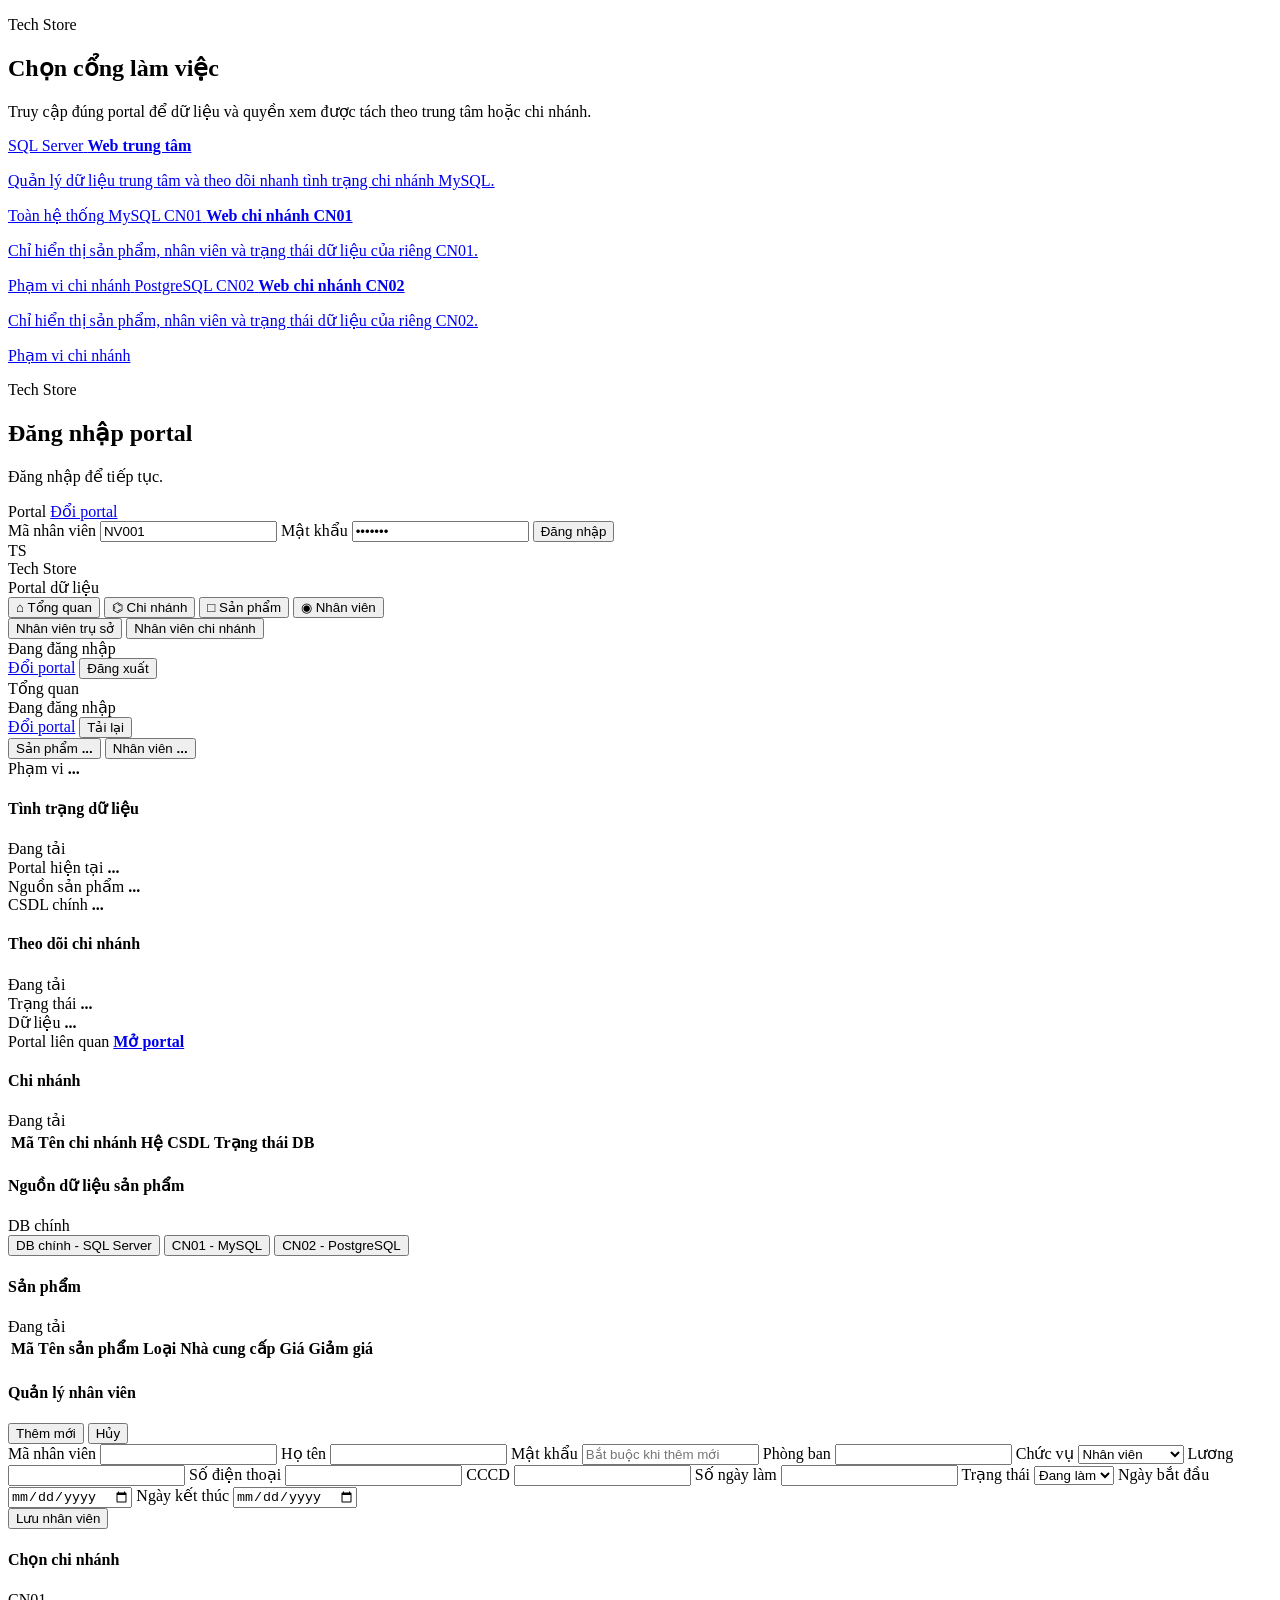
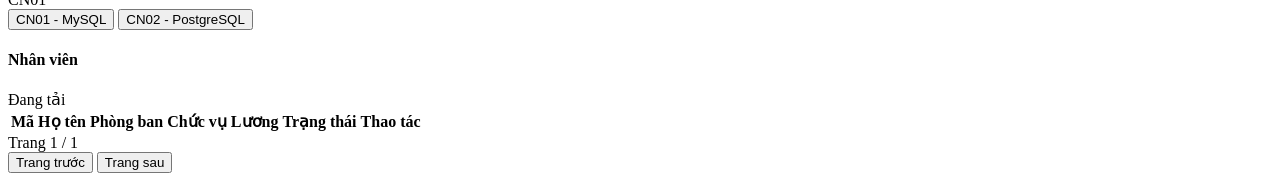
==== mysql/frontend/templates/index.html @ d6b940b6 "Restructure distributed systems by database" ====
<!DOCTYPE html>
<html lang="vi">
<head>
    <meta charset="UTF-8">
    <meta name="viewport" content="width=device-width, initial-scale=1.0">
    <title>Tech Store Portal</title>
    <link rel="stylesheet" href="/static/css/style.css">
</head>
<body>
    <main id="portalPickerView" class="login-shell hidden">
        <section class="portal-panel">
            <div class="portal-copy">
                <p class="eyebrow">Tech Store</p>
                <h1>Chọn cổng làm việc</h1>
                <p>Truy cập đúng portal để dữ liệu và quyền xem được tách theo trung tâm hoặc chi nhánh.</p>
            </div>

            <div class="portal-grid">
                <a class="portal-card" href="/sqlserver">
                    <span class="portal-kicker">SQL Server</span>
                    <strong>Web trung tâm</strong>
                    <p>Quản lý dữ liệu trung tâm và theo dõi nhanh tình trạng chi nhánh MySQL.</p>
                    <span class="portal-meta">Toàn hệ thống</span>
                </a>

                <a class="portal-card" href="/mysql/cn01">
                    <span class="portal-kicker">MySQL CN01</span>
                    <strong>Web chi nhánh CN01</strong>
                    <p>Chỉ hiển thị sản phẩm, nhân viên và trạng thái dữ liệu của riêng CN01.</p>
                    <span class="portal-meta">Phạm vi chi nhánh</span>
                </a>

                <a class="portal-card" href="/postgresql/cn02">
                    <span class="portal-kicker">PostgreSQL CN02</span>
                    <strong>Web chi nhánh CN02</strong>
                    <p>Chỉ hiển thị sản phẩm, nhân viên và trạng thái dữ liệu của riêng CN02.</p>
                    <span class="portal-meta">Phạm vi chi nhánh</span>
                </a>
            </div>
        </section>
    </main>

    <main id="loginView" class="login-shell hidden">
        <section class="login-panel">
            <div class="login-copy">
                <p id="loginEyebrow" class="eyebrow">Tech Store</p>
                <h1 id="loginTitle">Đăng nhập portal</h1>
                <p id="loginDescription">Đăng nhập để tiếp tục.</p>
            </div>

            <form id="loginForm" class="login-form">
                <div class="form-topbar">
                    <span id="loginScopeTag" class="badge badge-muted">Portal</span>
                    <a id="loginBackLink" class="inline-link" href="/">Đổi portal</a>
                </div>

                <label for="employeeCode">Mã nhân viên</label>
                <input id="employeeCode" name="ma_nhan_vien" type="text" autocomplete="username" value="NV001" required>

                <label for="password">Mật khẩu</label>
                <input id="password" name="mat_khau" type="password" autocomplete="current-password" value="pass123" required>

                <button id="loginBtn" class="btn btn-primary" type="submit">Đăng nhập</button>
                <div id="loginError" class="form-error" role="alert"></div>
            </form>
        </section>
    </main>

    <div id="appView" class="app-shell hidden">
        <aside class="sidebar-left">
            <div class="brand-block">
                <div class="brand-mark">TS</div>
                <div>
                    <div class="brand-name">Tech Store</div>
                    <div id="brandSubtitle" class="brand-subtitle">Portal dữ liệu</div>
                </div>
            </div>

            <nav class="side-nav" aria-label="Điều hướng chính">
                <button class="nav-item active" type="button" data-view="overviewView">
                    <span class="nav-icon">⌂</span>
                    <span>Tổng quan</span>
                </button>
                <button class="nav-item" type="button" data-view="branchesView" data-central-only>
                    <span class="nav-icon">⌬</span>
                    <span>Chi nhánh</span>
                </button>
                <button class="nav-item" type="button" data-view="productsView">
                    <span class="nav-icon">□</span>
                    <span>Sản phẩm</span>
                </button>
                <button class="nav-item" type="button" data-view="employeesView">
                    <span class="nav-icon">◉</span>
                    <span>Nhân viên</span>
                </button>
                <div id="employeeSubmenu" class="nav-submenu" data-central-only>
                    <button
                        id="employeeCentralNav"
                        class="nav-subitem active"
                        type="button"
                        data-employee-source="central"
                    >
                        Nhân viên trụ sở
                    </button>
                    <button
                        id="employeeBranchNav"
                        class="nav-subitem"
                        type="button"
                        data-employee-source="branch"
                    >
                        Nhân viên chi nhánh
                    </button>
                </div>
            </nav>

            <div class="sidebar-footer">
                <div id="sidebarUser" class="sidebar-user">Đang đăng nhập</div>
                <a id="sidebarPortalLink" class="btn btn-ghost link-btn" href="/">Đổi portal</a>
                <button id="logoutBtn" class="btn btn-ghost" type="button">Đăng xuất</button>
            </div>
        </aside>

        <section class="workspace">
            <header class="topbar">
                <div>
                    <div id="pageTitle" class="app-title">Tổng quan</div>
                    <div id="userLabel" class="app-subtitle">Đang đăng nhập</div>
                </div>

                <div class="topbar-actions">
                    <a id="companionPortalLink" class="btn link-btn" href="/">Đổi portal</a>
                    <button id="refreshBtn" class="btn" type="button">Tải lại</button>
                </div>
            </header>

            <main class="layout">
                <section id="overviewView" class="view-panel active">
                    <div class="summary-grid">
                        <button class="metric metric-link" type="button" data-shortcut-view="productsView">
                            <span class="metric-label">Sản phẩm</span>
                            <strong id="productCount">...</strong>
                        </button>

                        <button class="metric metric-link" type="button" data-shortcut-view="employeesView">
                            <span class="metric-label">Nhân viên</span>
                            <strong id="employeeCount">...</strong>
                        </button>

                        <div class="metric">
                            <span id="contextMetricLabel" class="metric-label">Phạm vi</span>
                            <strong id="contextMetricValue">...</strong>
                        </div>
                    </div>

                    <section class="section">
                        <div class="section-header">
                            <h1>Tình trạng dữ liệu</h1>
                            <span class="status" id="overviewStatus">Đang tải</span>
                        </div>
                        <div class="quick-grid">
                            <div class="quick-item">
                                <span>Portal hiện tại</span>
                                <strong id="overviewScope">...</strong>
                            </div>
                            <div class="quick-item">
                                <span>Nguồn sản phẩm</span>
                                <strong id="overviewProductSource">...</strong>
                            </div>
                            <div class="quick-item">
                                <span>CSDL chính</span>
                                <strong id="overviewDbEngine">...</strong>
                            </div>
                        </div>
                    </section>

                    <section id="secondaryInsightSection" class="section">
                        <div class="section-header">
                            <h1 id="secondaryInsightTitle">Theo dõi chi nhánh</h1>
                            <span class="status" id="secondaryInsightStatus">Đang tải</span>
                        </div>
                        <div class="quick-grid">
                            <div class="quick-item">
                                <span id="secondaryLabel1">Trạng thái</span>
                                <strong id="secondaryValue1">...</strong>
                            </div>
                            <div class="quick-item">
                                <span id="secondaryLabel2">Dữ liệu</span>
                                <strong id="secondaryValue2">...</strong>
                            </div>
                            <div class="quick-item">
                                <span id="secondaryLabel3">Portal liên quan</span>
                                <strong><a id="secondaryLink" class="inline-link" href="/">Mở portal</a></strong>
                            </div>
                        </div>
                    </section>
                </section>

                <section id="branchesView" class="view-panel">
                    <section class="section">
                        <div class="section-header">
                            <h1>Chi nhánh</h1>
                            <span class="status" id="branchStatus">Đang tải</span>
                        </div>
                        <div class="table-wrap">
                            <table>
                                <thead>
                                    <tr>
                                        <th>Mã</th>
                                        <th>Tên chi nhánh</th>
                                        <th>Hệ CSDL</th>
                                        <th>Trạng thái DB</th>
                                    </tr>
                                </thead>
                                <tbody id="branchRows"></tbody>
                            </table>
                        </div>
                    </section>
                </section>

                <section id="productsView" class="view-panel">
                    <section id="productSourcePanel" class="section source-panel">
                        <div class="section-header">
                            <h1>Nguồn dữ liệu sản phẩm</h1>
                            <span class="status" id="branchDbStatus">DB chính</span>
                        </div>
                        <div class="source-actions">
                            <button class="source-btn active" type="button" data-product-source="main">
                                DB chính - SQL Server
                            </button>
                            <button class="source-btn" type="button" data-product-source="CN01">
                                CN01 - MySQL
                            </button>
                            <button class="source-btn" type="button" data-product-source="CN02">
                                CN02 - PostgreSQL
                            </button>
                        </div>
                    </section>

                    <section class="section">
                        <div class="section-header">
                            <h1>Sản phẩm</h1>
                            <span class="status" id="productSource">Đang tải</span>
                        </div>
                        <div class="table-wrap">
                            <table>
                                <thead>
                                    <tr>
                                        <th>Mã</th>
                                        <th>Tên sản phẩm</th>
                                        <th>Loại</th>
                                        <th>Nhà cung cấp</th>
                                        <th class="right">Giá</th>
                                        <th class="right">Giảm giá</th>
                                    </tr>
                                </thead>
                                <tbody id="productRows"></tbody>
                            </table>
                        </div>
                    </section>
                </section>

                <section id="employeesView" class="view-panel">
                    <section id="employeeManageSection" class="section hidden">
                        <div class="section-header">
                            <h1 id="employeeFormTitle">Quản lý nhân viên</h1>
                            <div class="topbar-actions">
                                <button id="employeeNewBtn" class="btn" type="button">Thêm mới</button>
                                <button id="employeeCancelBtn" class="btn hidden" type="button">Hủy</button>
                            </div>
                        </div>

                        <form id="employeeForm" class="employee-form">
                            <div class="form-grid">
                                <label class="field">
                                    <span>Mã nhân viên</span>
                                    <input id="employeeFormCode" name="ma_nhan_vien" type="text" required>
                                </label>
                                <label class="field">
                                    <span>Họ tên</span>
                                    <input id="employeeFormName" name="ho_ten" type="text" required>
                                </label>
                                <label class="field">
                                    <span>Mật khẩu</span>
                                    <input id="employeeFormPassword" name="mat_khau" type="password" placeholder="Bắt buộc khi thêm mới">
                                </label>
                                <label class="field">
                                    <span>Phòng ban</span>
                                    <input id="employeeFormDepartment" name="ma_phong_ban" type="number" min="1" required>
                                </label>
                                <label class="field">
                                    <span>Chức vụ</span>
                                    <select id="employeeFormRole" name="chuc_vu">
                                        <option value="nhan_vien">Nhân viên</option>
                                        <option value="pho_phong">Phó phòng</option>
                                        <option value="truong_phong">Trưởng phòng</option>
                                        <option value="giam_doc">Giám đốc</option>
                                    </select>
                                </label>
                                <label class="field">
                                    <span>Lương</span>
                                    <input id="employeeFormSalary" name="luong" type="number" min="0" step="1000">
                                </label>
                                <label class="field">
                                    <span>Số điện thoại</span>
                                    <input id="employeeFormPhone" name="sdt" type="text">
                                </label>
                                <label class="field">
                                    <span>CCCD</span>
                                    <input id="employeeFormCccd" name="cccd" type="text">
                                </label>
                                <label class="field">
                                    <span>Số ngày làm</span>
                                    <input id="employeeFormDays" name="ma_ngay_lam" type="number" min="0" step="1">
                                </label>
                                <label class="field">
                                    <span>Trạng thái</span>
                                    <select id="employeeFormStatus" name="trang_thai">
                                        <option value="1">Đang làm</option>
                                        <option value="0">Đã nghỉ</option>
                                    </select>
                                </label>
                                <label class="field">
                                    <span>Ngày bắt đầu</span>
                                    <input id="employeeFormStartDate" name="ngay_bat_dau" type="date">
                                </label>
                                <label class="field">
                                    <span>Ngày kết thúc</span>
                                    <input id="employeeFormEndDate" name="ngay_ket_thuc" type="date">
                                </label>
                            </div>

                            <div class="stack-actions">
                                <button id="employeeSubmitBtn" class="btn btn-primary compact-btn" type="submit">Lưu nhân viên</button>
                                <div id="employeeFormError" class="form-error compact-error" role="alert"></div>
                            </div>
                        </form>
                    </section>

                    <section id="employeeBranchPicker" class="section source-panel hidden">
                        <div class="section-header">
                            <h1>Chọn chi nhánh</h1>
                            <span class="status" id="employeeBranchStatus">CN01</span>
                        </div>
                        <div class="source-actions">
                            <button class="source-btn active" type="button" data-employee-branch="CN01">
                                CN01 - MySQL
                            </button>
                            <button class="source-btn" type="button" data-employee-branch="CN02">
                                CN02 - PostgreSQL
                            </button>
                        </div>
                    </section>

                    <section class="section">
                        <div class="section-header">
                            <h1>Nhân viên</h1>
                            <span class="status" id="employeeStatus">Đang tải</span>
                        </div>
                        <div class="table-wrap">
                            <table>
                                <thead>
                                    <tr>
                                        <th>Mã</th>
                                        <th>Họ tên</th>
                                        <th>Phòng ban</th>
                                        <th>Chức vụ</th>
                                        <th class="right">Lương</th>
                                        <th>Trạng thái</th>
                                        <th id="employeeActionHead" class="right hidden">Thao tác</th>
                                    </tr>
                                </thead>
                                <tbody id="employeeRows"></tbody>
                            </table>
                        </div>
                        <div id="employeePagination" class="pagination-bar">
                            <span id="employeePageInfo" class="pagination-info">Trang 1 / 1</span>
                            <div class="pagination-actions">
                                <button id="employeePrevBtn" class="btn" type="button">Trang trước</button>
                                <button id="employeeNextBtn" class="btn" type="button">Trang sau</button>
                            </div>
                        </div>
                    </section>
                </section>
            </main>
        </section>
    </div>

    <script src="/config.js"></script>
    <script src="/static/js/app.js"></script>
</body>
</html>
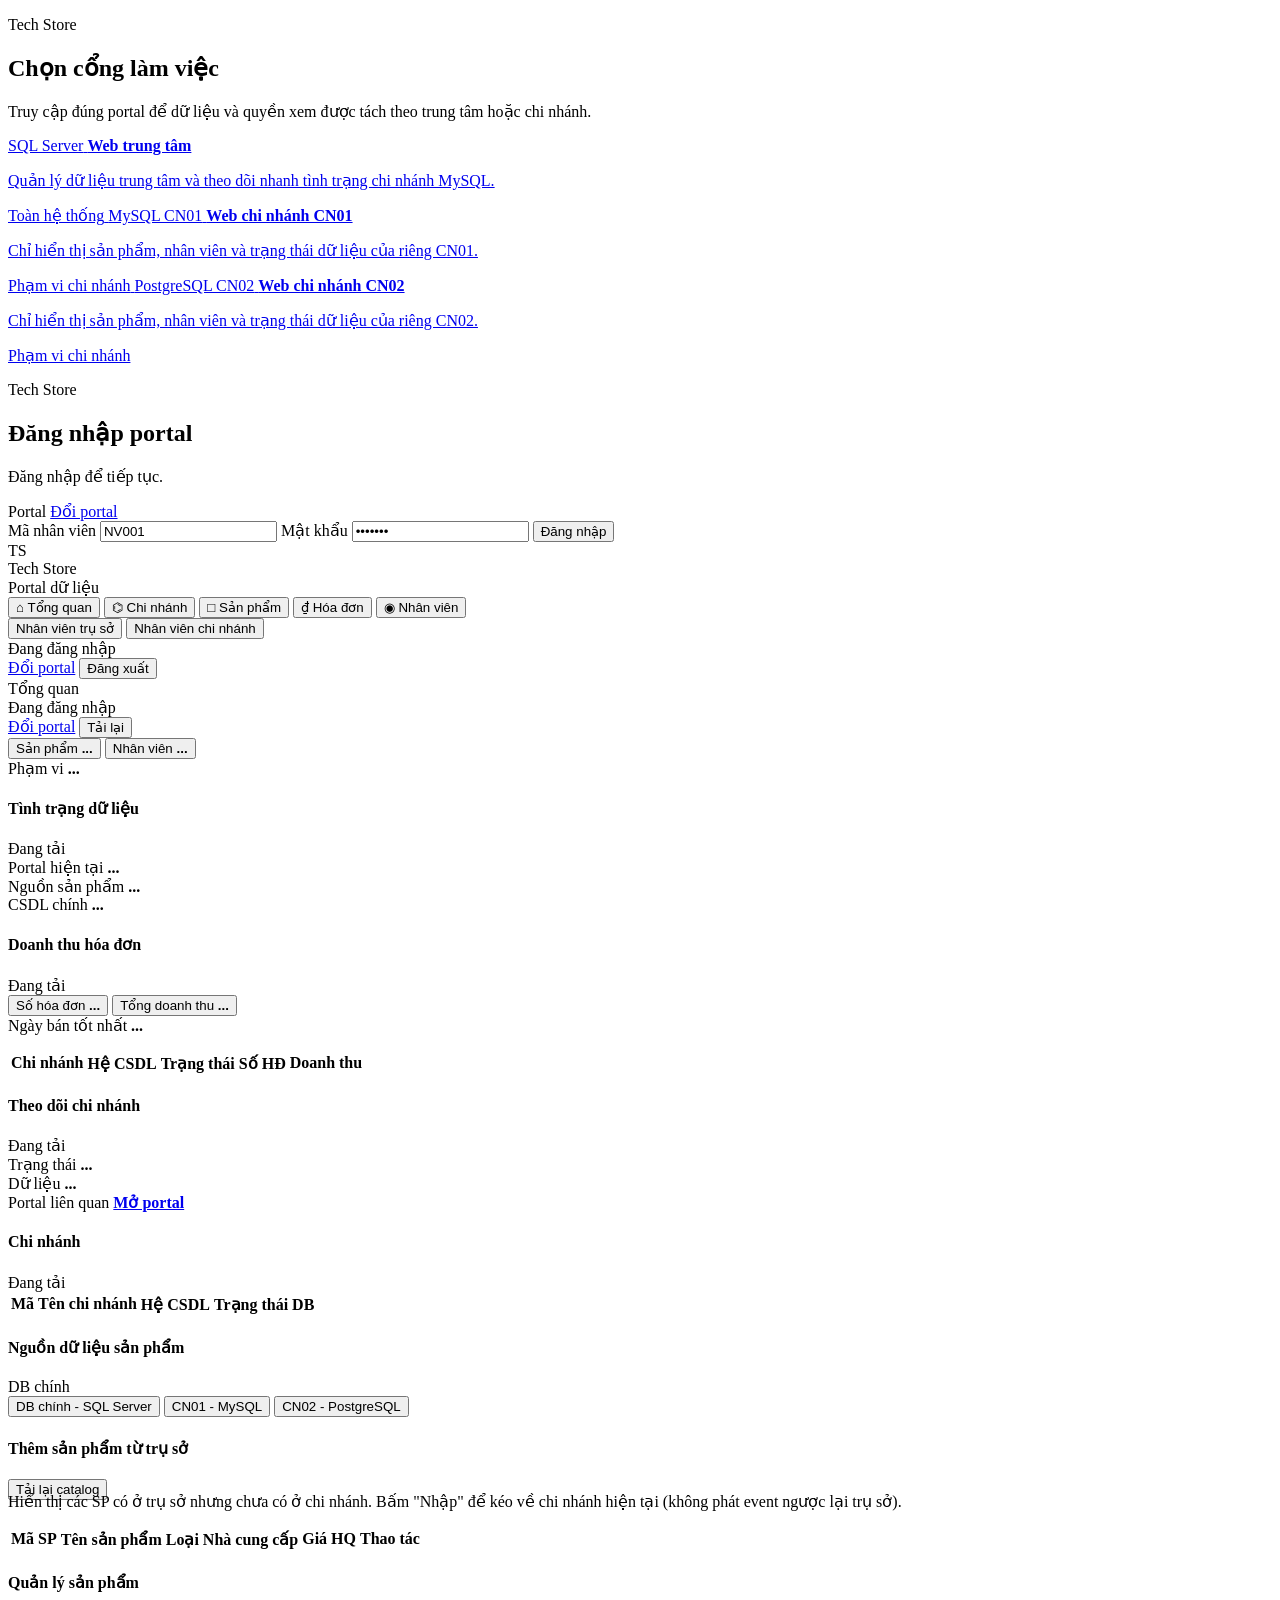
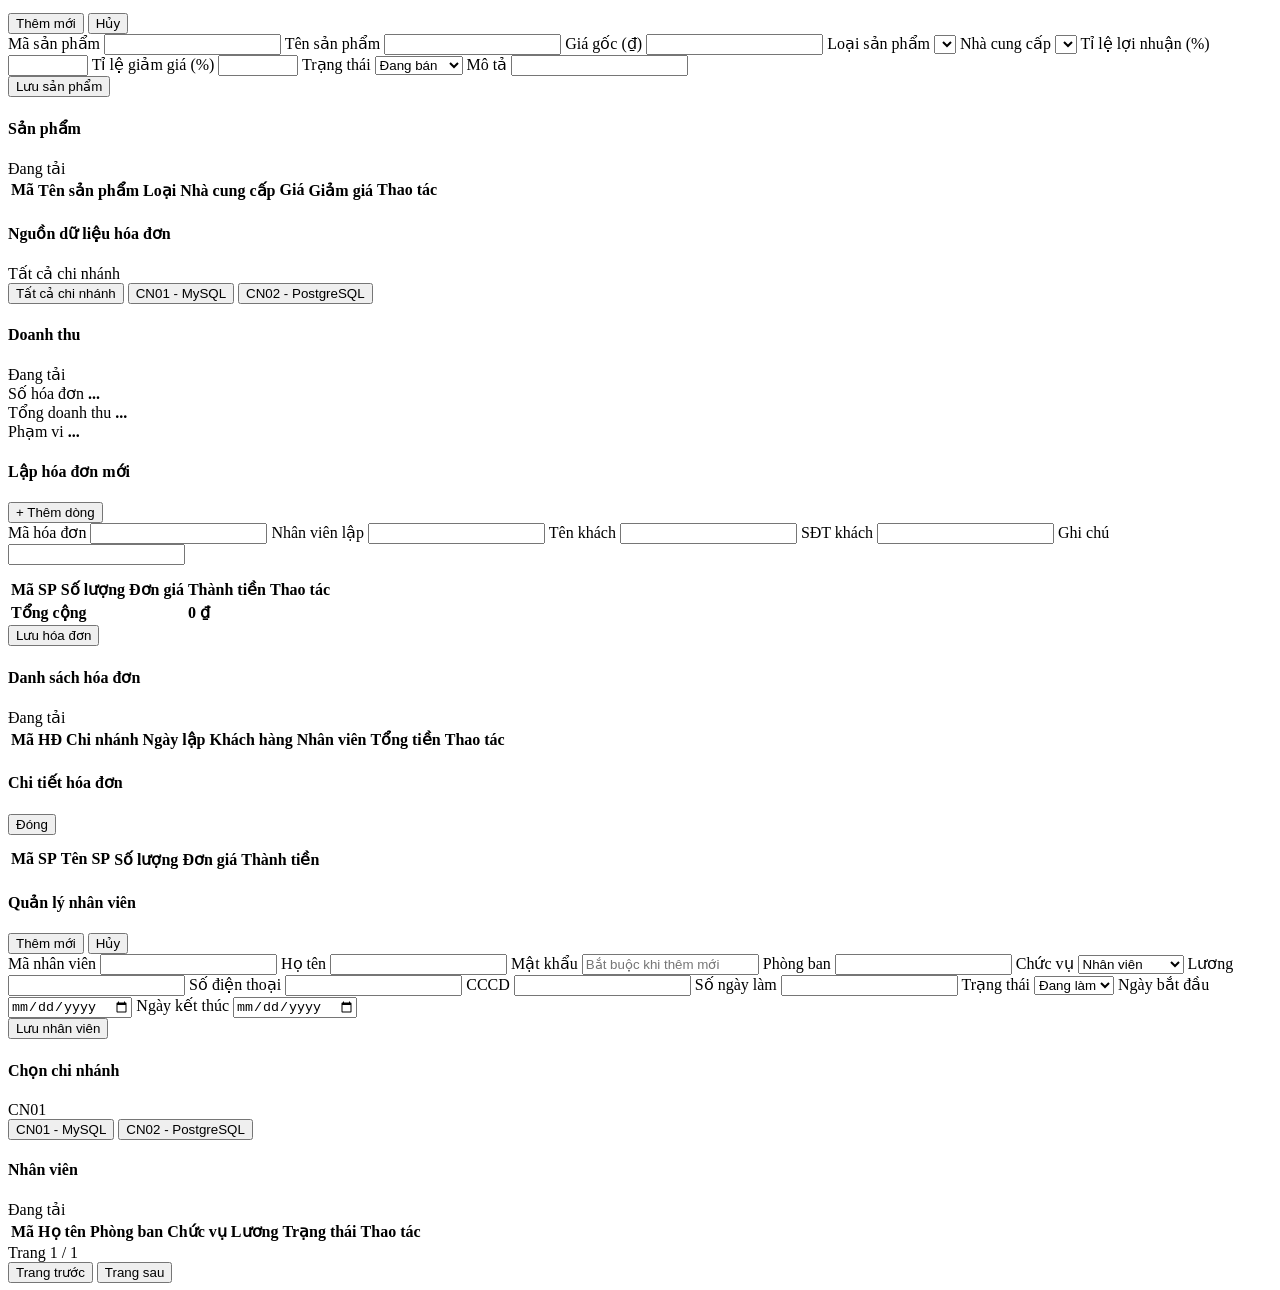
==== commit 24f7544f: "them hoa don + fix giao dien (can sua them) + phan tan chua day du" ====
--- a/mysql/frontend/templates/index.html
+++ b/mysql/frontend/templates/index.html
@@ -88,6 +88,10 @@
                 <button class="nav-item" type="button" data-view="productsView">
                     <span class="nav-icon">□</span>
                     <span>Sản phẩm</span>
+                </button>
+                <button class="nav-item" type="button" data-view="invoicesView">
+                    <span class="nav-icon">₫</span>
+                    <span>Hóa đơn</span>
                 </button>
                 <button class="nav-item" type="button" data-view="employeesView">
                     <span class="nav-icon">◉</span>
@@ -173,6 +177,41 @@
                         </div>
                     </section>
 
+                    <section id="overviewRevenueSection" class="section">
+                        <div class="section-header">
+                            <h1 id="overviewRevenueTitle">Doanh thu hóa đơn</h1>
+                            <span class="status" id="overviewRevenueStatus">Đang tải</span>
+                        </div>
+                        <div class="summary-grid">
+                            <button class="metric metric-link" type="button" data-shortcut-view="invoicesView">
+                                <span class="metric-label">Số hóa đơn</span>
+                                <strong id="overviewInvoiceCount">...</strong>
+                            </button>
+                            <button class="metric metric-link" type="button" data-shortcut-view="invoicesView">
+                                <span class="metric-label">Tổng doanh thu</span>
+                                <strong id="overviewRevenueTotal">...</strong>
+                            </button>
+                            <div class="metric">
+                                <span class="metric-label" id="overviewRevenueExtraLabel">Ngày bán tốt nhất</span>
+                                <strong id="overviewRevenueExtra">...</strong>
+                            </div>
+                        </div>
+                        <div class="table-wrap" id="overviewBranchRevenueWrap" data-central-only style="margin-top: 16px;">
+                            <table>
+                                <thead>
+                                    <tr>
+                                        <th>Chi nhánh</th>
+                                        <th>Hệ CSDL</th>
+                                        <th>Trạng thái</th>
+                                        <th class="right">Số HĐ</th>
+                                        <th class="right">Doanh thu</th>
+                                    </tr>
+                                </thead>
+                                <tbody id="overviewBranchRevenueRows"></tbody>
+                            </table>
+                        </div>
+                    </section>
+
                     <section id="secondaryInsightSection" class="section">
                         <div class="section-header">
                             <h1 id="secondaryInsightTitle">Theo dõi chi nhánh</h1>
@@ -236,6 +275,93 @@
                         </div>
                     </section>
 
+                    <section id="productImportSection" class="section hidden" data-branch-only>
+                        <div class="section-header">
+                            <h1>Thêm sản phẩm từ trụ sở</h1>
+                            <div class="topbar-actions">
+                                <button id="productImportRefreshBtn" class="btn" type="button">Tải lại catalog</button>
+                            </div>
+                        </div>
+                        <p class="muted" style="margin-top: -8px;">
+                            Hiển thị các SP có ở trụ sở nhưng chưa có ở chi nhánh. Bấm "Nhập" để kéo về chi nhánh hiện tại
+                            (không phát event ngược lại trụ sở).
+                        </p>
+                        <div class="table-wrap">
+                            <table>
+                                <thead>
+                                    <tr>
+                                        <th>Mã SP</th>
+                                        <th>Tên sản phẩm</th>
+                                        <th>Loại</th>
+                                        <th>Nhà cung cấp</th>
+                                        <th class="right">Giá HQ</th>
+                                        <th class="right">Thao tác</th>
+                                    </tr>
+                                </thead>
+                                <tbody id="productImportRows"></tbody>
+                            </table>
+                        </div>
+                        <div id="productImportStatus" class="form-error compact-error" role="alert"></div>
+                    </section>
+
+                    <section id="productManageSection" class="section hidden" data-central-only>
+                        <div class="section-header">
+                            <h1 id="productFormTitle">Quản lý sản phẩm</h1>
+                            <div class="topbar-actions">
+                                <button id="productNewBtn" class="btn" type="button">Thêm mới</button>
+                                <button id="productCancelBtn" class="btn hidden" type="button">Hủy</button>
+                            </div>
+                        </div>
+                        <form id="productForm" class="employee-form">
+                            <div class="form-grid">
+                                <label class="field">
+                                    <span>Mã sản phẩm</span>
+                                    <input id="productFormCode" name="ma_sp" type="text" required>
+                                </label>
+                                <label class="field">
+                                    <span>Tên sản phẩm</span>
+                                    <input id="productFormName" name="ten_sp" type="text" required>
+                                </label>
+                                <label class="field">
+                                    <span>Giá gốc (₫)</span>
+                                    <input id="productFormPrice" name="gia" type="number" min="0" step="1000" required>
+                                </label>
+                                <label class="field">
+                                    <span>Loại sản phẩm</span>
+                                    <select id="productFormCategory" name="ma_loai_sp" required></select>
+                                </label>
+                                <label class="field">
+                                    <span>Nhà cung cấp</span>
+                                    <select id="productFormSupplier" name="ma_ncc" required></select>
+                                </label>
+                                <label class="field">
+                                    <span>Tỉ lệ lợi nhuận (%)</span>
+                                    <input id="productFormProfit" name="ti_le_loi_nhuan" type="number" min="0" max="100" step="0.01">
+                                </label>
+                                <label class="field">
+                                    <span>Tỉ lệ giảm giá (%)</span>
+                                    <input id="productFormDiscount" name="ti_le_giam_gia" type="number" min="0" max="100" step="0.01">
+                                </label>
+                                <label class="field">
+                                    <span>Trạng thái</span>
+                                    <select id="productFormStatus" name="trang_thai">
+                                        <option value="1">Đang bán</option>
+                                        <option value="0">Ngừng bán</option>
+                                    </select>
+                                </label>
+                                <label class="field" style="grid-column: 1 / -1;">
+                                    <span>Mô tả</span>
+                                    <input id="productFormDesc" name="mo_ta" type="text">
+                                </label>
+                            </div>
+                            <div class="stack-actions">
+                                <button id="productSubmitBtn" class="btn btn-primary compact-btn" type="submit">Lưu sản phẩm</button>
+                                <div id="productFormError" class="form-error compact-error" role="alert"></div>
+                            </div>
+                        </form>
+                        <div id="productSyncStatus" class="quick-grid" style="margin-top: 8px;"></div>
+                    </section>
+
                     <section class="section">
                         <div class="section-header">
                             <h1>Sản phẩm</h1>
@@ -251,9 +377,154 @@
                                         <th>Nhà cung cấp</th>
                                         <th class="right">Giá</th>
                                         <th class="right">Giảm giá</th>
+                                        <th id="productActionHead" class="right hidden">Thao tác</th>
                                     </tr>
                                 </thead>
                                 <tbody id="productRows"></tbody>
+                            </table>
+                        </div>
+                    </section>
+                </section>
+
+                <section id="invoicesView" class="view-panel">
+                    <section id="invoiceSourcePanel" class="section source-panel" data-central-only>
+                        <div class="section-header">
+                            <h1>Nguồn dữ liệu hóa đơn</h1>
+                            <span class="status" id="invoiceSourceStatus">Tất cả chi nhánh</span>
+                        </div>
+                        <div class="source-actions">
+                            <button class="source-btn active" type="button" data-invoice-source="all">
+                                Tất cả chi nhánh
+                            </button>
+                            <button class="source-btn" type="button" data-invoice-source="CN01">
+                                CN01 - MySQL
+                            </button>
+                            <button class="source-btn" type="button" data-invoice-source="CN02">
+                                CN02 - PostgreSQL
+                            </button>
+                        </div>
+                    </section>
+
+                    <section class="section">
+                        <div class="section-header">
+                            <h1>Doanh thu</h1>
+                            <span class="status" id="invoiceStatsStatus">Đang tải</span>
+                        </div>
+                        <div class="summary-grid">
+                            <div class="metric">
+                                <span class="metric-label">Số hóa đơn</span>
+                                <strong id="invoiceCountMetric">...</strong>
+                            </div>
+                            <div class="metric">
+                                <span class="metric-label">Tổng doanh thu</span>
+                                <strong id="invoiceRevenueMetric">...</strong>
+                            </div>
+                            <div class="metric">
+                                <span id="invoiceScopeLabel" class="metric-label">Phạm vi</span>
+                                <strong id="invoiceScopeMetric">...</strong>
+                            </div>
+                        </div>
+                    </section>
+
+                    <section id="invoiceManageSection" class="section hidden">
+                        <div class="section-header">
+                            <h1>Lập hóa đơn mới</h1>
+                            <button id="invoiceAddItemBtn" class="btn" type="button">+ Thêm dòng</button>
+                        </div>
+                        <form id="invoiceForm" class="employee-form">
+                            <div class="form-grid">
+                                <label class="field">
+                                    <span>Mã hóa đơn</span>
+                                    <input id="invoiceFormCode" name="ma_hd" type="text" required>
+                                </label>
+                                <label class="field">
+                                    <span>Nhân viên lập</span>
+                                    <input id="invoiceFormEmployee" name="ma_nhan_vien" type="text" required>
+                                </label>
+                                <label class="field">
+                                    <span>Tên khách</span>
+                                    <input id="invoiceFormCustomerName" name="ten_kh" type="text">
+                                </label>
+                                <label class="field">
+                                    <span>SĐT khách</span>
+                                    <input id="invoiceFormCustomerPhone" name="sdt_kh" type="text">
+                                </label>
+                                <label class="field" style="grid-column: 1 / -1;">
+                                    <span>Ghi chú</span>
+                                    <input id="invoiceFormNote" name="ghi_chu" type="text">
+                                </label>
+                            </div>
+
+                            <div class="table-wrap" style="margin-top: 12px;">
+                                <table>
+                                    <thead>
+                                        <tr>
+                                            <th>Mã SP</th>
+                                            <th class="right">Số lượng</th>
+                                            <th class="right">Đơn giá</th>
+                                            <th class="right">Thành tiền</th>
+                                            <th class="right">Thao tác</th>
+                                        </tr>
+                                    </thead>
+                                    <tbody id="invoiceItemRows"></tbody>
+                                    <tfoot>
+                                        <tr>
+                                            <td colspan="3" class="right"><strong>Tổng cộng</strong></td>
+                                            <td class="right"><strong id="invoiceFormTotal">0 ₫</strong></td>
+                                            <td></td>
+                                        </tr>
+                                    </tfoot>
+                                </table>
+                            </div>
+
+                            <div class="stack-actions">
+                                <button id="invoiceSubmitBtn" class="btn btn-primary compact-btn" type="submit">Lưu hóa đơn</button>
+                                <div id="invoiceFormError" class="form-error compact-error" role="alert"></div>
+                            </div>
+                        </form>
+                    </section>
+
+                    <section class="section">
+                        <div class="section-header">
+                            <h1>Danh sách hóa đơn</h1>
+                            <span class="status" id="invoiceListStatus">Đang tải</span>
+                        </div>
+                        <div class="table-wrap">
+                            <table>
+                                <thead>
+                                    <tr>
+                                        <th>Mã HĐ</th>
+                                        <th>Chi nhánh</th>
+                                        <th>Ngày lập</th>
+                                        <th>Khách hàng</th>
+                                        <th>Nhân viên</th>
+                                        <th class="right">Tổng tiền</th>
+                                        <th class="right">Thao tác</th>
+                                    </tr>
+                                </thead>
+                                <tbody id="invoiceRows"></tbody>
+                            </table>
+                        </div>
+                    </section>
+
+                    <section id="invoiceDetailSection" class="section hidden">
+                        <div class="section-header">
+                            <h1 id="invoiceDetailTitle">Chi tiết hóa đơn</h1>
+                            <button id="invoiceDetailClose" class="btn" type="button">Đóng</button>
+                        </div>
+                        <div id="invoiceDetailMeta" class="quick-grid"></div>
+                        <div class="table-wrap" style="margin-top: 12px;">
+                            <table>
+                                <thead>
+                                    <tr>
+                                        <th>Mã SP</th>
+                                        <th>Tên SP</th>
+                                        <th class="right">Số lượng</th>
+                                        <th class="right">Đơn giá</th>
+                                        <th class="right">Thành tiền</th>
+                                    </tr>
+                                </thead>
+                                <tbody id="invoiceDetailRows"></tbody>
                             </table>
                         </div>
                     </section>
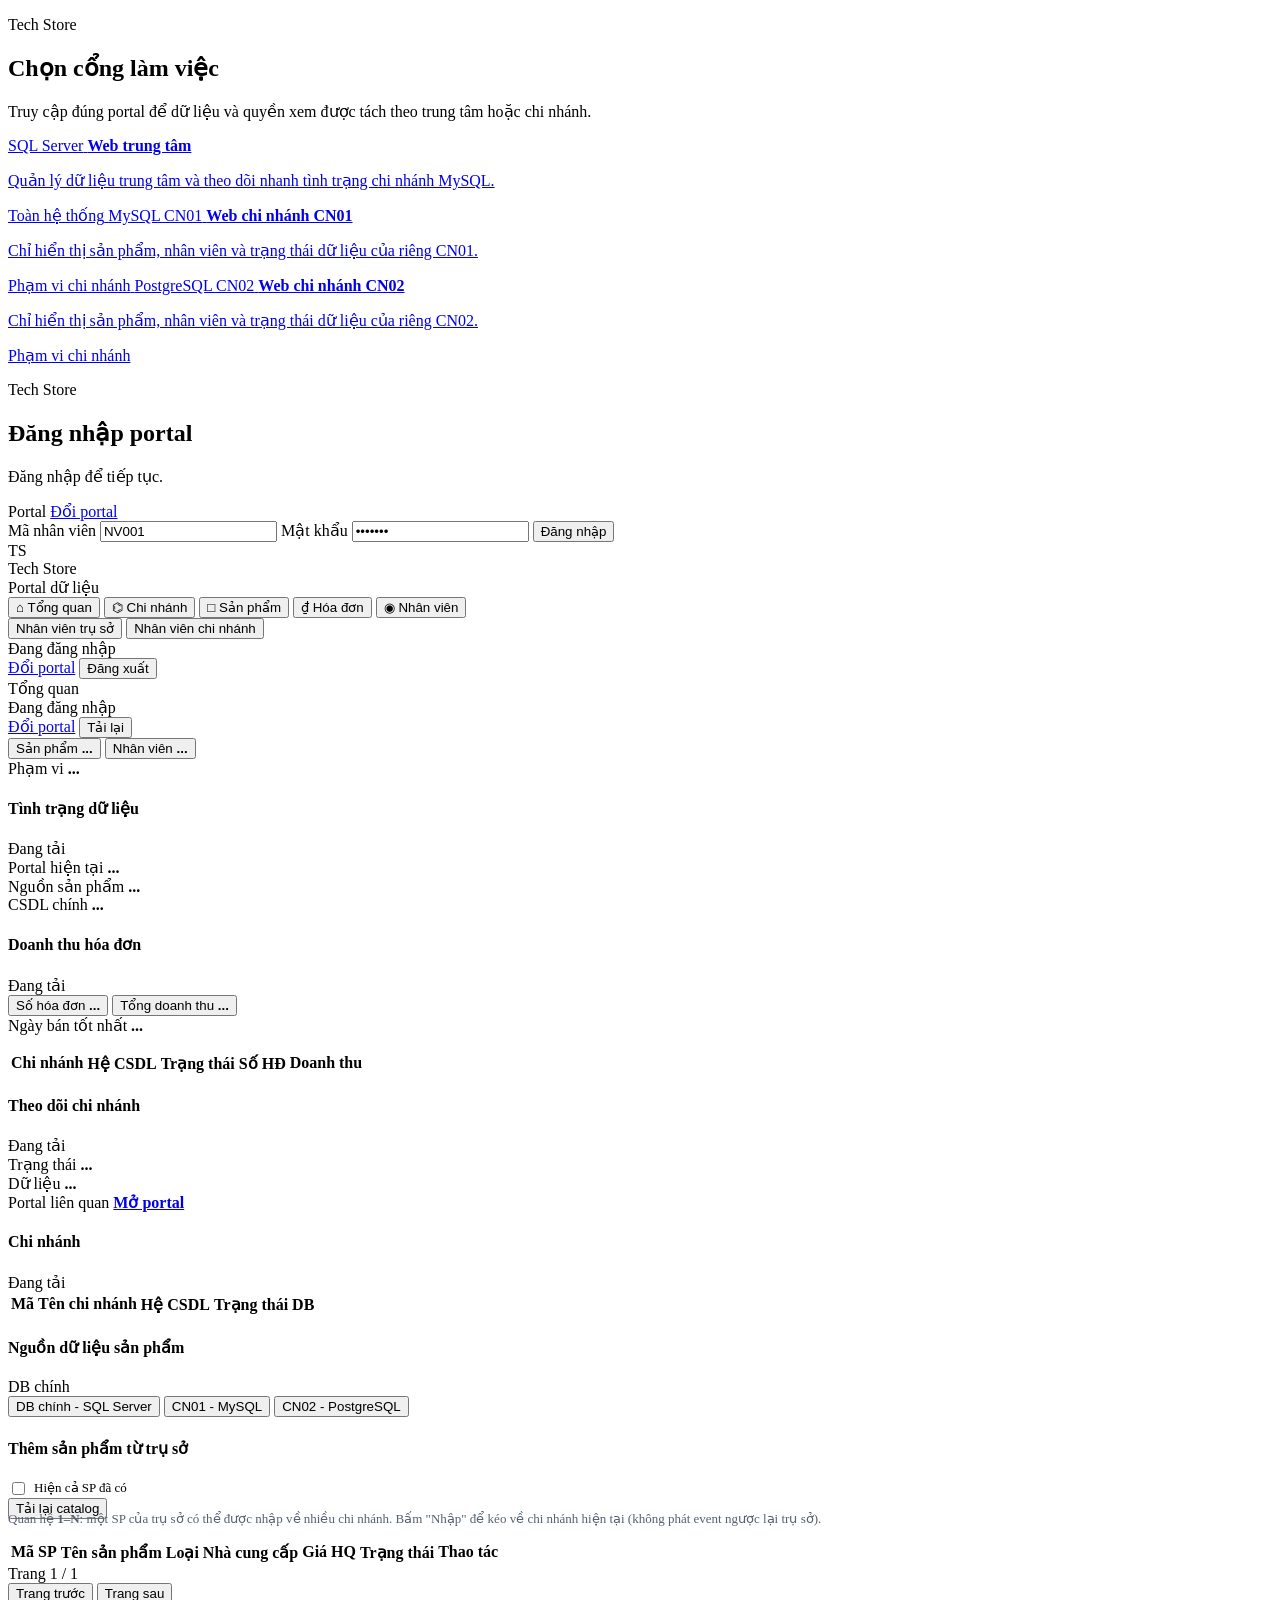
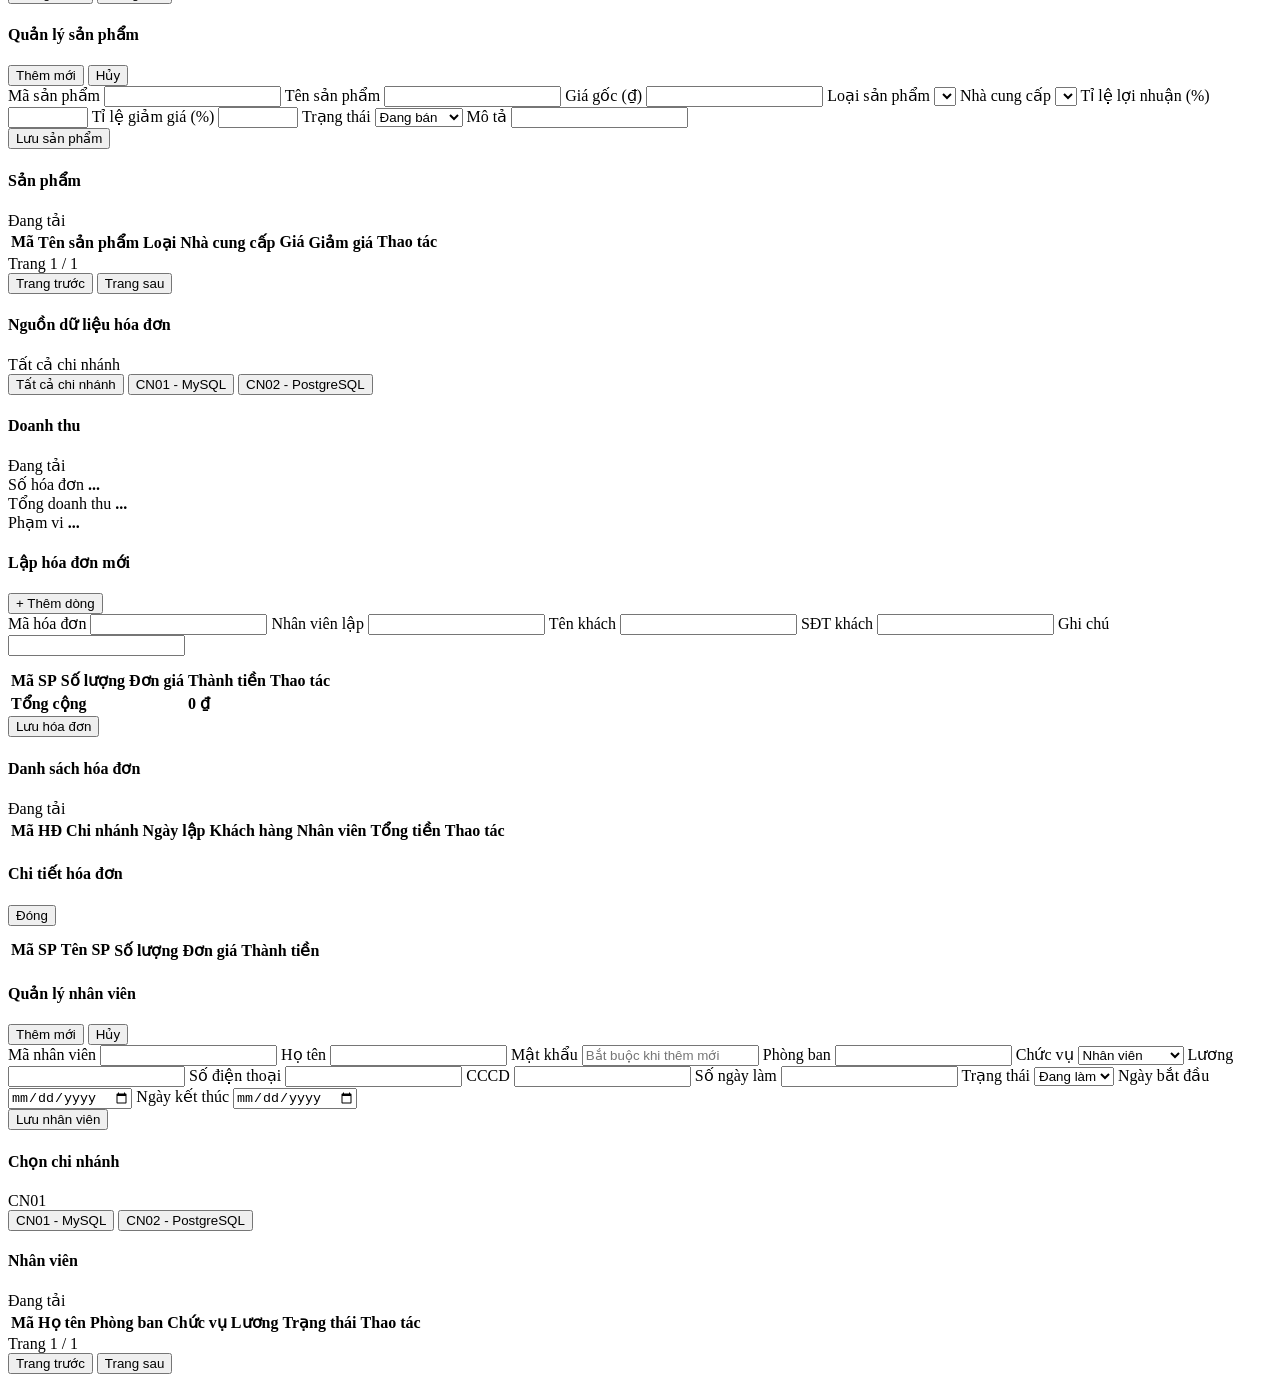
==== commit 6573e3a2: "fix sync san pham" ====
--- a/mysql/frontend/templates/index.html
+++ b/mysql/frontend/templates/index.html
@@ -279,12 +279,16 @@
                         <div class="section-header">
                             <h1>Thêm sản phẩm từ trụ sở</h1>
                             <div class="topbar-actions">
+                                <label style="display:flex; align-items:center; gap:6px; font-size:13px;">
+                                    <input id="productImportShowAll" type="checkbox">
+                                    <span>Hiện cả SP đã có</span>
+                                </label>
                                 <button id="productImportRefreshBtn" class="btn" type="button">Tải lại catalog</button>
                             </div>
                         </div>
-                        <p class="muted" style="margin-top: -8px;">
-                            Hiển thị các SP có ở trụ sở nhưng chưa có ở chi nhánh. Bấm "Nhập" để kéo về chi nhánh hiện tại
-                            (không phát event ngược lại trụ sở).
+                        <p style="margin-top:-8px; color:#556170; font-size:13px;">
+                            Quan hệ <strong>1–N</strong>: một SP của trụ sở có thể được nhập về nhiều chi nhánh.
+                            Bấm "Nhập" để kéo về chi nhánh hiện tại (không phát event ngược lại trụ sở).
                         </p>
                         <div class="table-wrap">
                             <table>
@@ -295,13 +299,21 @@
                                         <th>Loại</th>
                                         <th>Nhà cung cấp</th>
                                         <th class="right">Giá HQ</th>
+                                        <th>Trạng thái</th>
                                         <th class="right">Thao tác</th>
                                     </tr>
                                 </thead>
                                 <tbody id="productImportRows"></tbody>
                             </table>
                         </div>
-                        <div id="productImportStatus" class="form-error compact-error" role="alert"></div>
+                        <div id="productImportPagination" class="pagination-bar">
+                            <span id="productImportPageInfo" class="pagination-info">Trang 1 / 1</span>
+                            <div class="pagination-actions">
+                                <button id="productImportPrevBtn" class="btn" type="button">Trang trước</button>
+                                <button id="productImportNextBtn" class="btn" type="button">Trang sau</button>
+                            </div>
+                        </div>
+                        <div id="productImportStatus" role="status" style="margin-top:8px; color:#556170; font-size:13px;"></div>
                     </section>
 
                     <section id="productManageSection" class="section hidden" data-central-only>
@@ -382,6 +394,13 @@
                                 </thead>
                                 <tbody id="productRows"></tbody>
                             </table>
+                        </div>
+                        <div id="productPagination" class="pagination-bar">
+                            <span id="productPageInfo" class="pagination-info">Trang 1 / 1</span>
+                            <div class="pagination-actions">
+                                <button id="productPrevBtn" class="btn" type="button">Trang trước</button>
+                                <button id="productNextBtn" class="btn" type="button">Trang sau</button>
+                            </div>
                         </div>
                     </section>
                 </section>
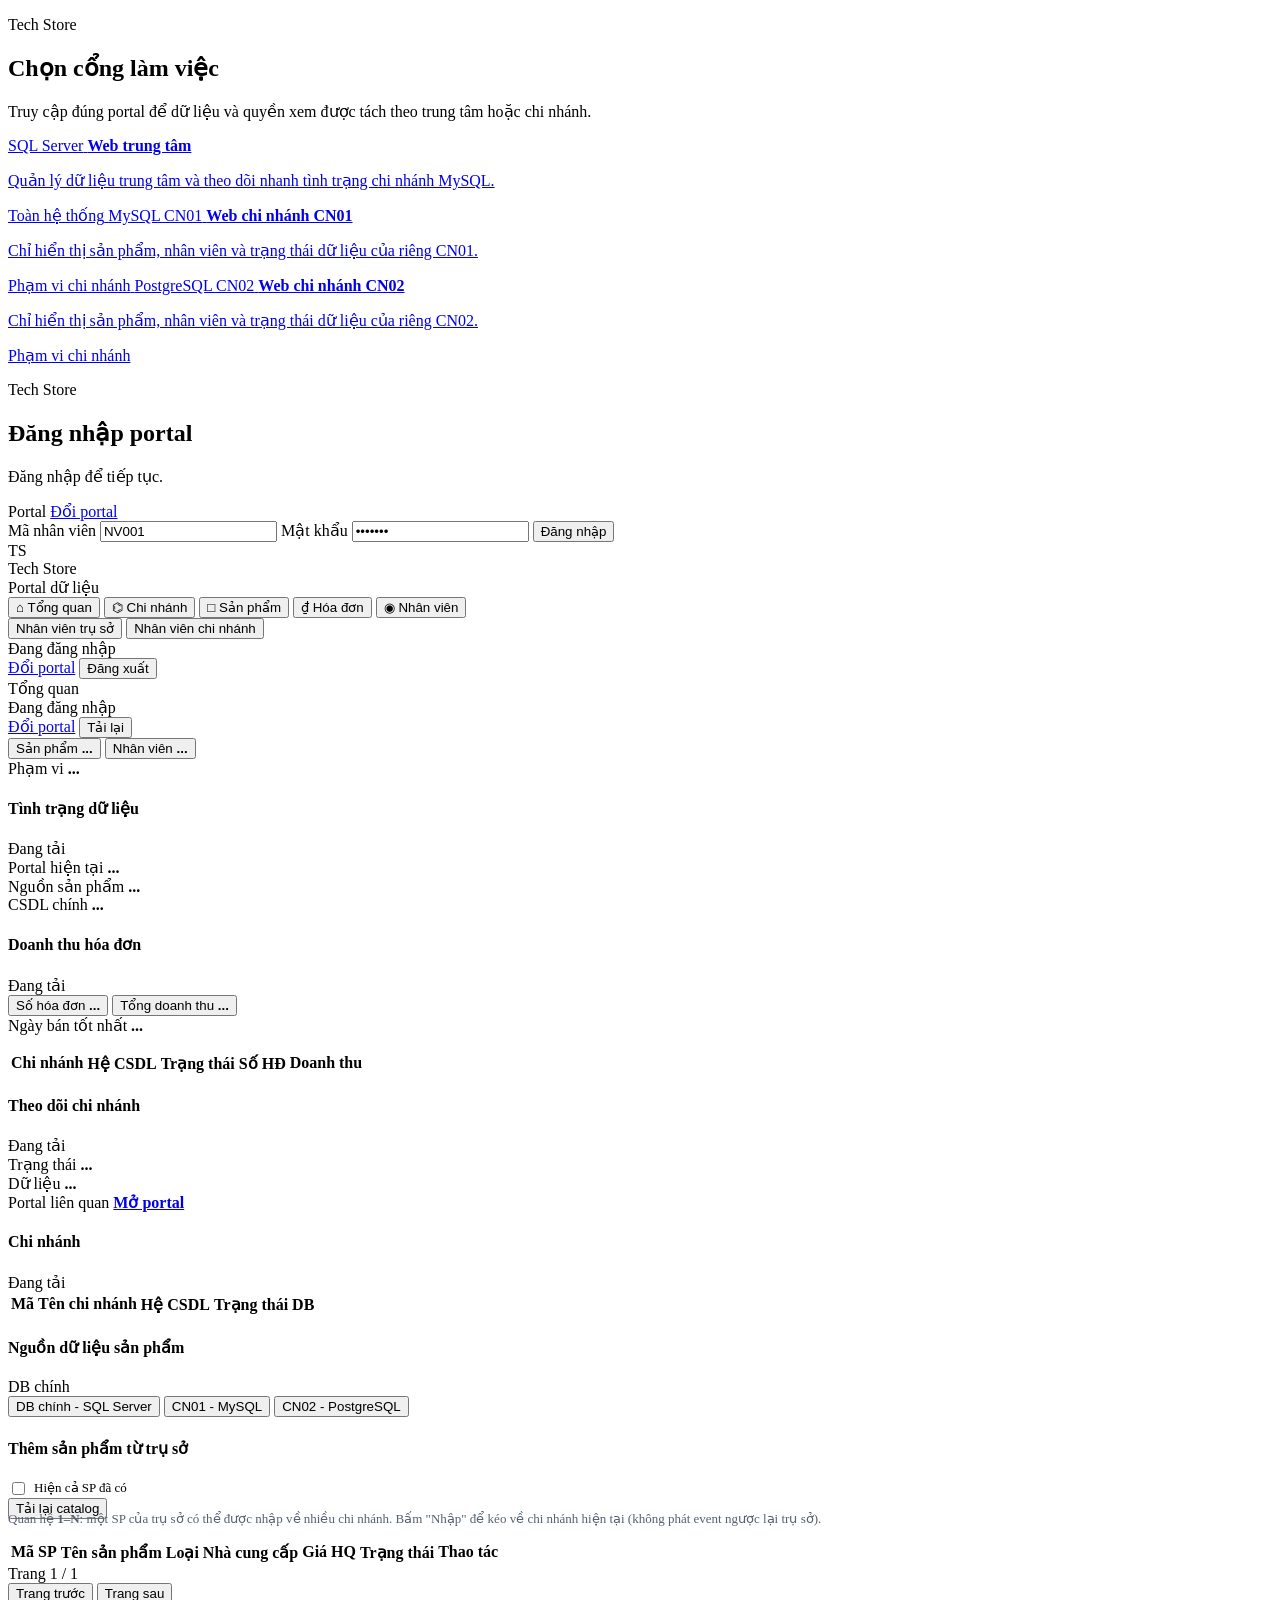
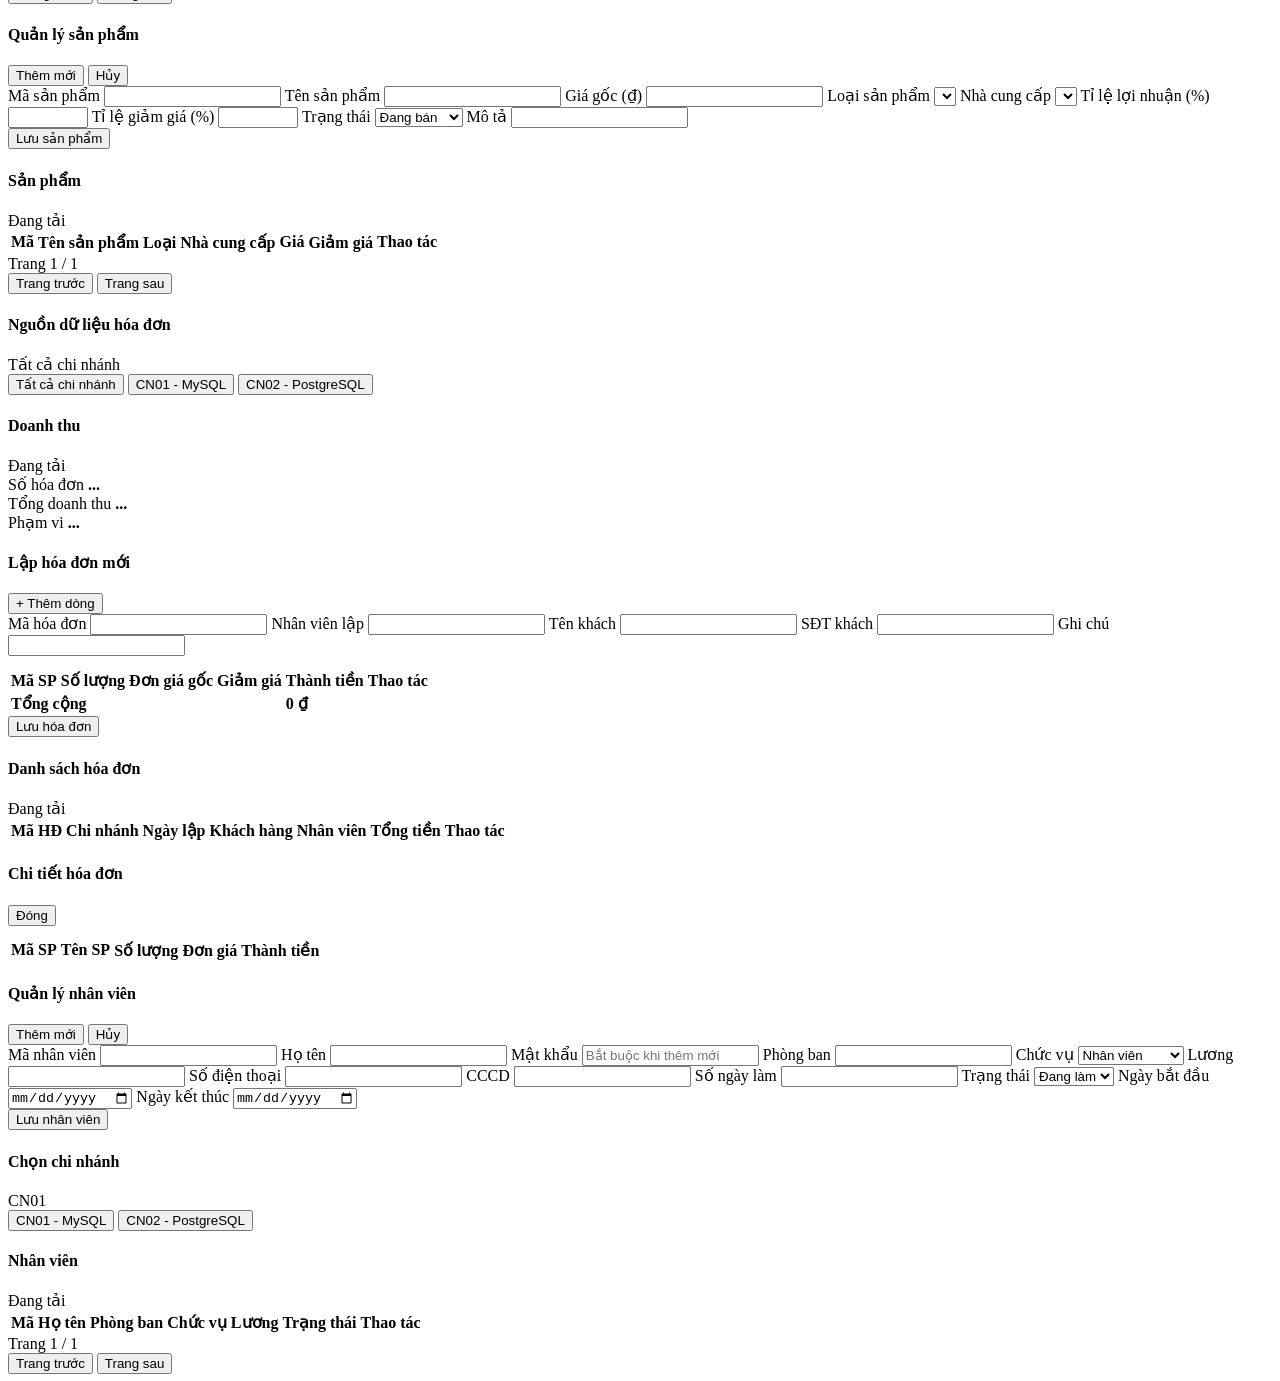
==== commit de1223ef: "update hoa don chua hoan chinh" ====
--- a/mysql/frontend/templates/index.html
+++ b/mysql/frontend/templates/index.html
@@ -450,6 +450,7 @@
                             <h1>Lập hóa đơn mới</h1>
                             <button id="invoiceAddItemBtn" class="btn" type="button">+ Thêm dòng</button>
                         </div>
+                        <datalist id="invoiceSpList"></datalist>
                         <form id="invoiceForm" class="employee-form">
                             <div class="form-grid">
                                 <label class="field">
@@ -480,7 +481,8 @@
                                         <tr>
                                             <th>Mã SP</th>
                                             <th class="right">Số lượng</th>
-                                            <th class="right">Đơn giá</th>
+                                            <th class="right">Đơn giá gốc</th>
+                                            <th class="right">Giảm giá</th>
                                             <th class="right">Thành tiền</th>
                                             <th class="right">Thao tác</th>
                                         </tr>
@@ -488,7 +490,7 @@
                                     <tbody id="invoiceItemRows"></tbody>
                                     <tfoot>
                                         <tr>
-                                            <td colspan="3" class="right"><strong>Tổng cộng</strong></td>
+                                            <td colspan="4" class="right"><strong>Tổng cộng</strong></td>
                                             <td class="right"><strong id="invoiceFormTotal">0 ₫</strong></td>
                                             <td></td>
                                         </tr>
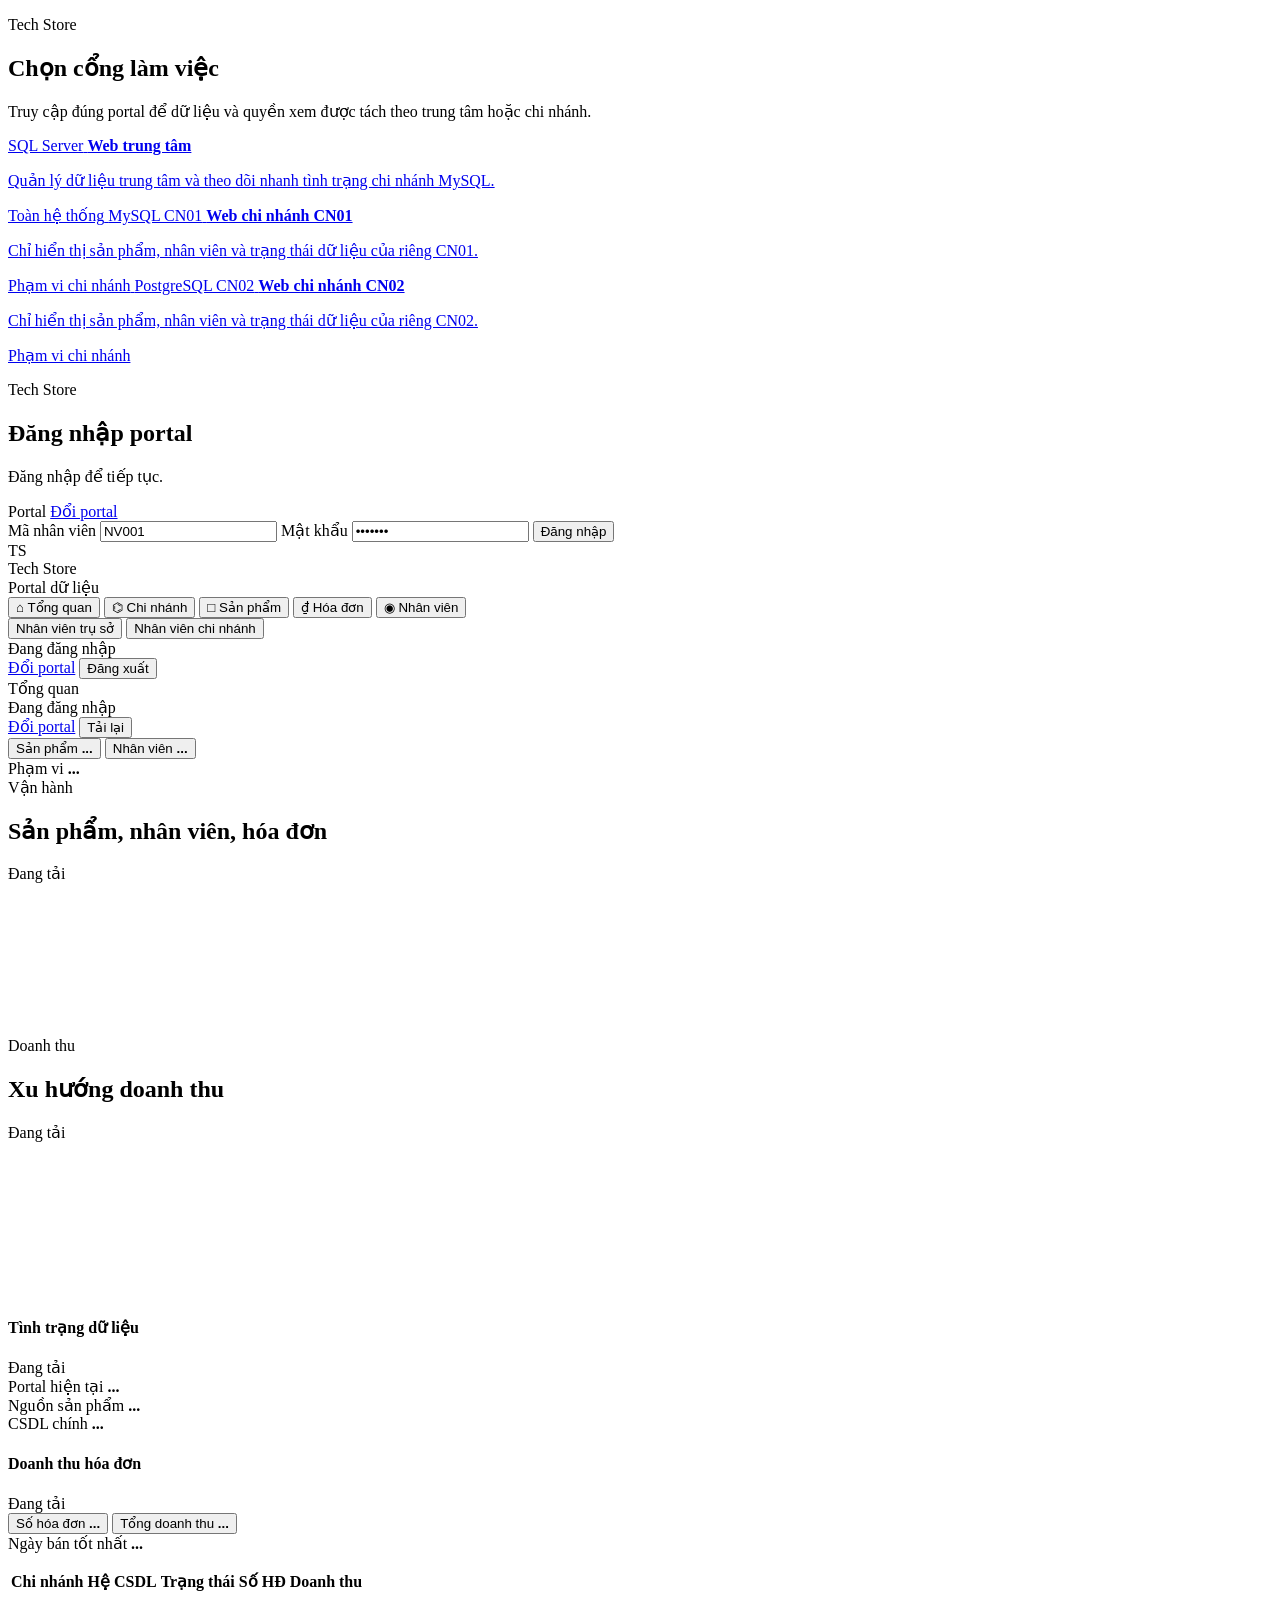
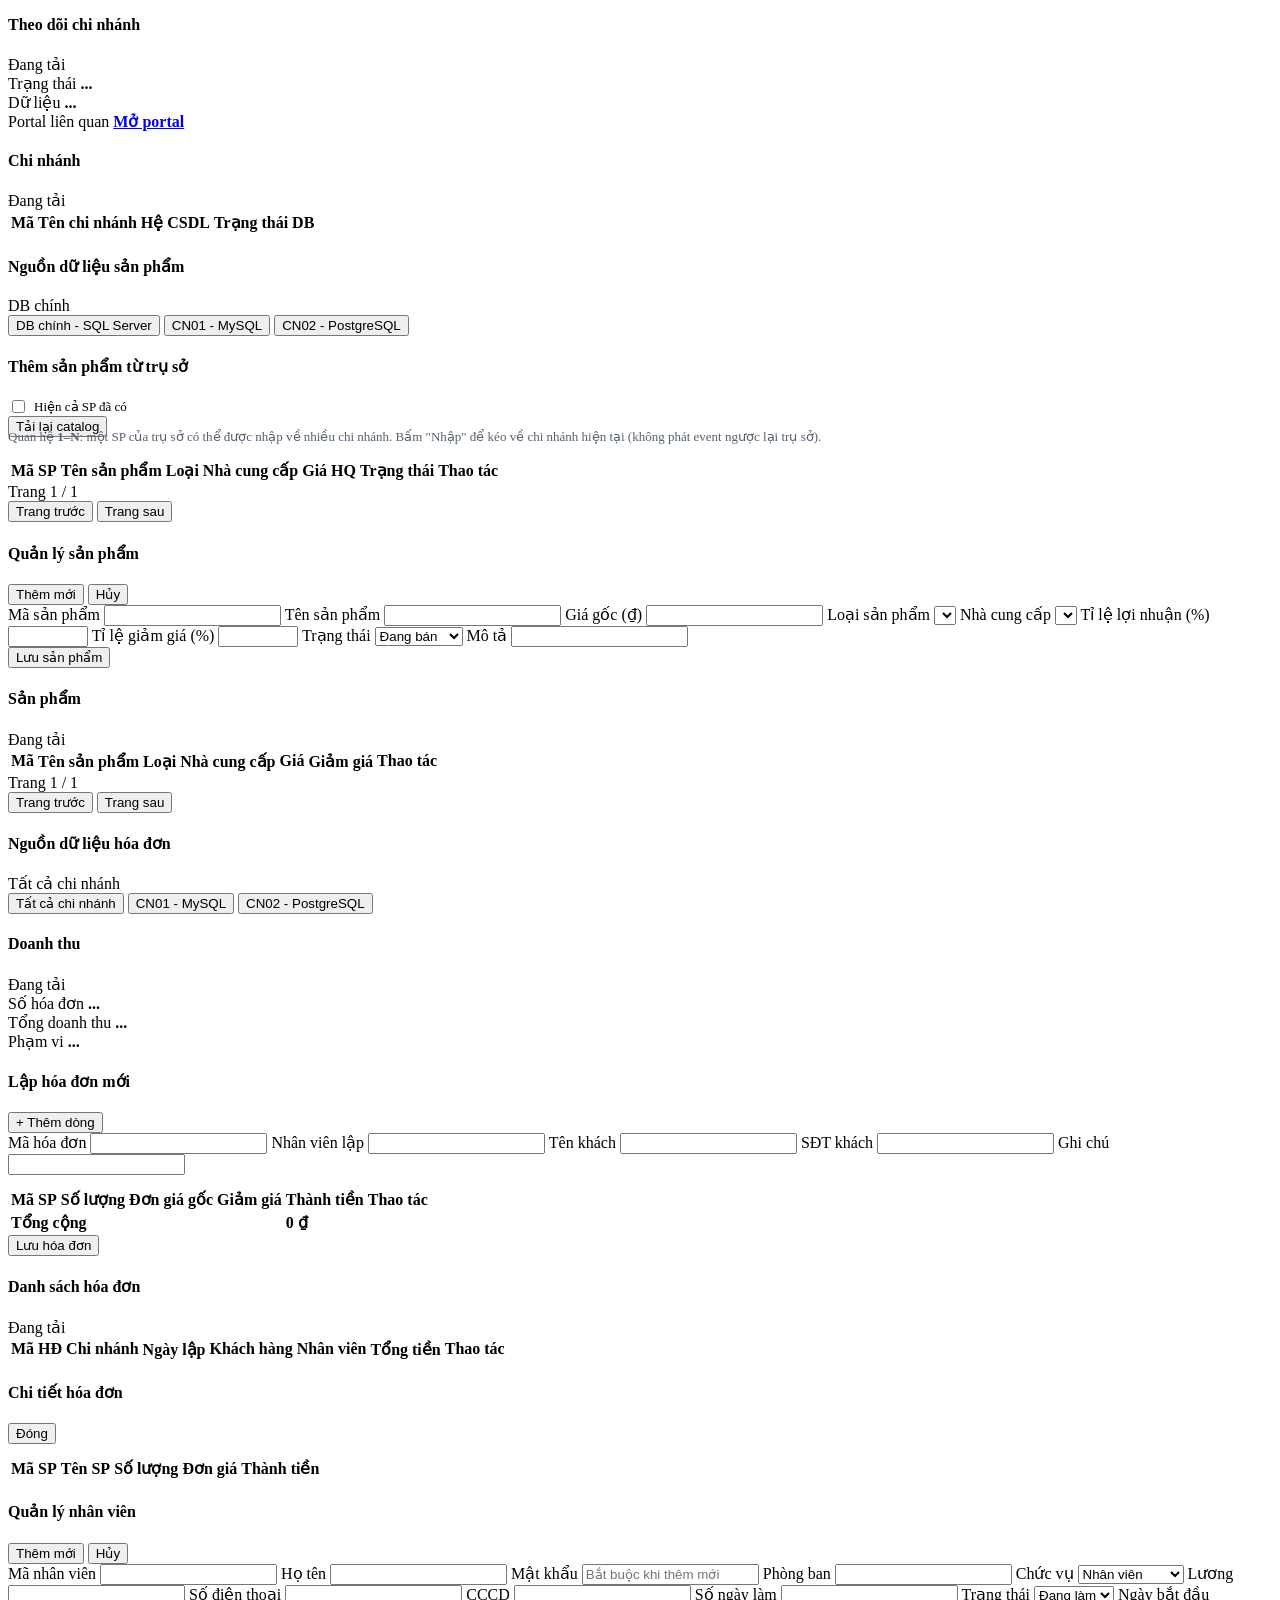
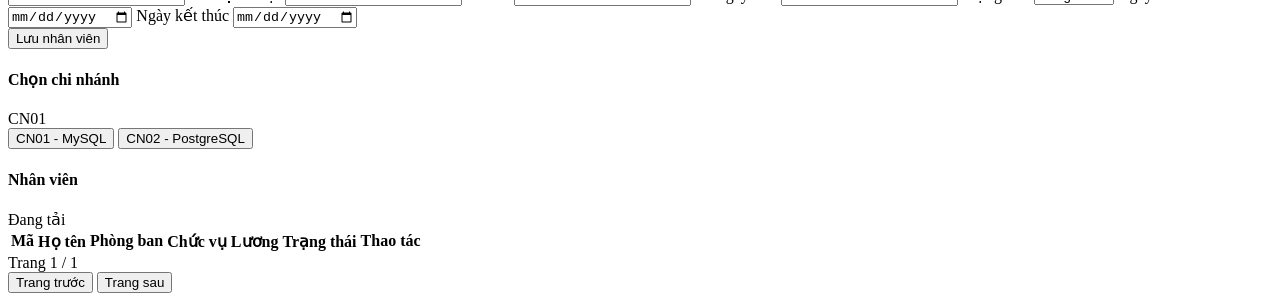
==== commit ec4bd066: "update fe + danh muc" ====
--- a/mysql/frontend/templates/index.html
+++ b/mysql/frontend/templates/index.html
@@ -156,6 +156,32 @@
                         </div>
                     </div>
 
+                    <div class="chart-grid">
+                        <section class="chart-card">
+                            <div class="chart-card-header">
+                                <div>
+                                    <span class="chart-kicker">Vận hành</span>
+                                    <h2>Sản phẩm, nhân viên, hóa đơn</h2>
+                                </div>
+                                <span id="overviewOpsChartMeta" class="chart-meta">Đang tải</span>
+                            </div>
+                            <canvas id="overviewOpsChart" aria-label="Biểu đồ tổng quan vận hành"></canvas>
+                            <div id="overviewOpsLegend" class="chart-legend"></div>
+                        </section>
+
+                        <section class="chart-card">
+                            <div class="chart-card-header">
+                                <div>
+                                    <span class="chart-kicker">Doanh thu</span>
+                                    <h2 id="overviewRevenueChartTitle">Xu hướng doanh thu</h2>
+                                </div>
+                                <span id="overviewRevenueChartMeta" class="chart-meta">Đang tải</span>
+                            </div>
+                            <canvas id="overviewRevenueChart" aria-label="Biểu đồ doanh thu"></canvas>
+                            <div id="overviewRevenueLegend" class="chart-legend"></div>
+                        </section>
+                    </div>
+
                     <section class="section">
                         <div class="section-header">
                             <h1>Tình trạng dữ liệu</h1>
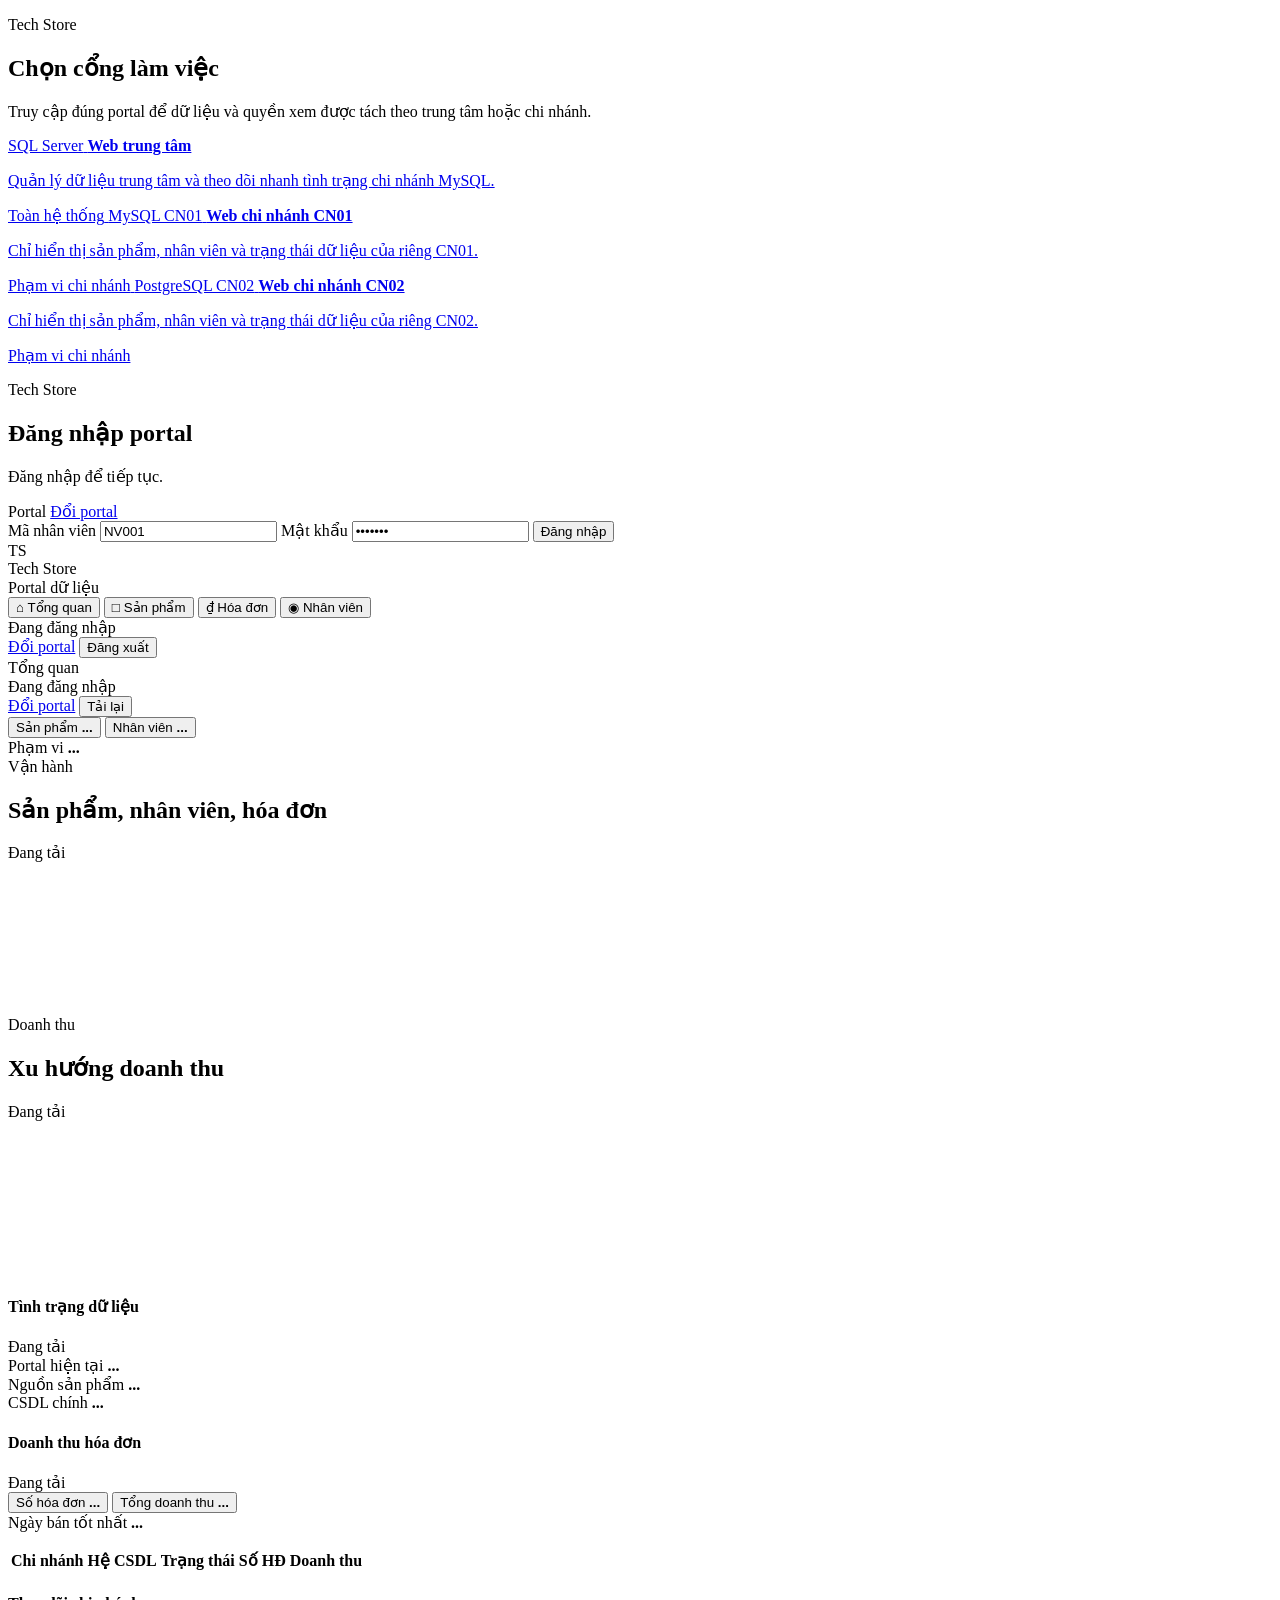
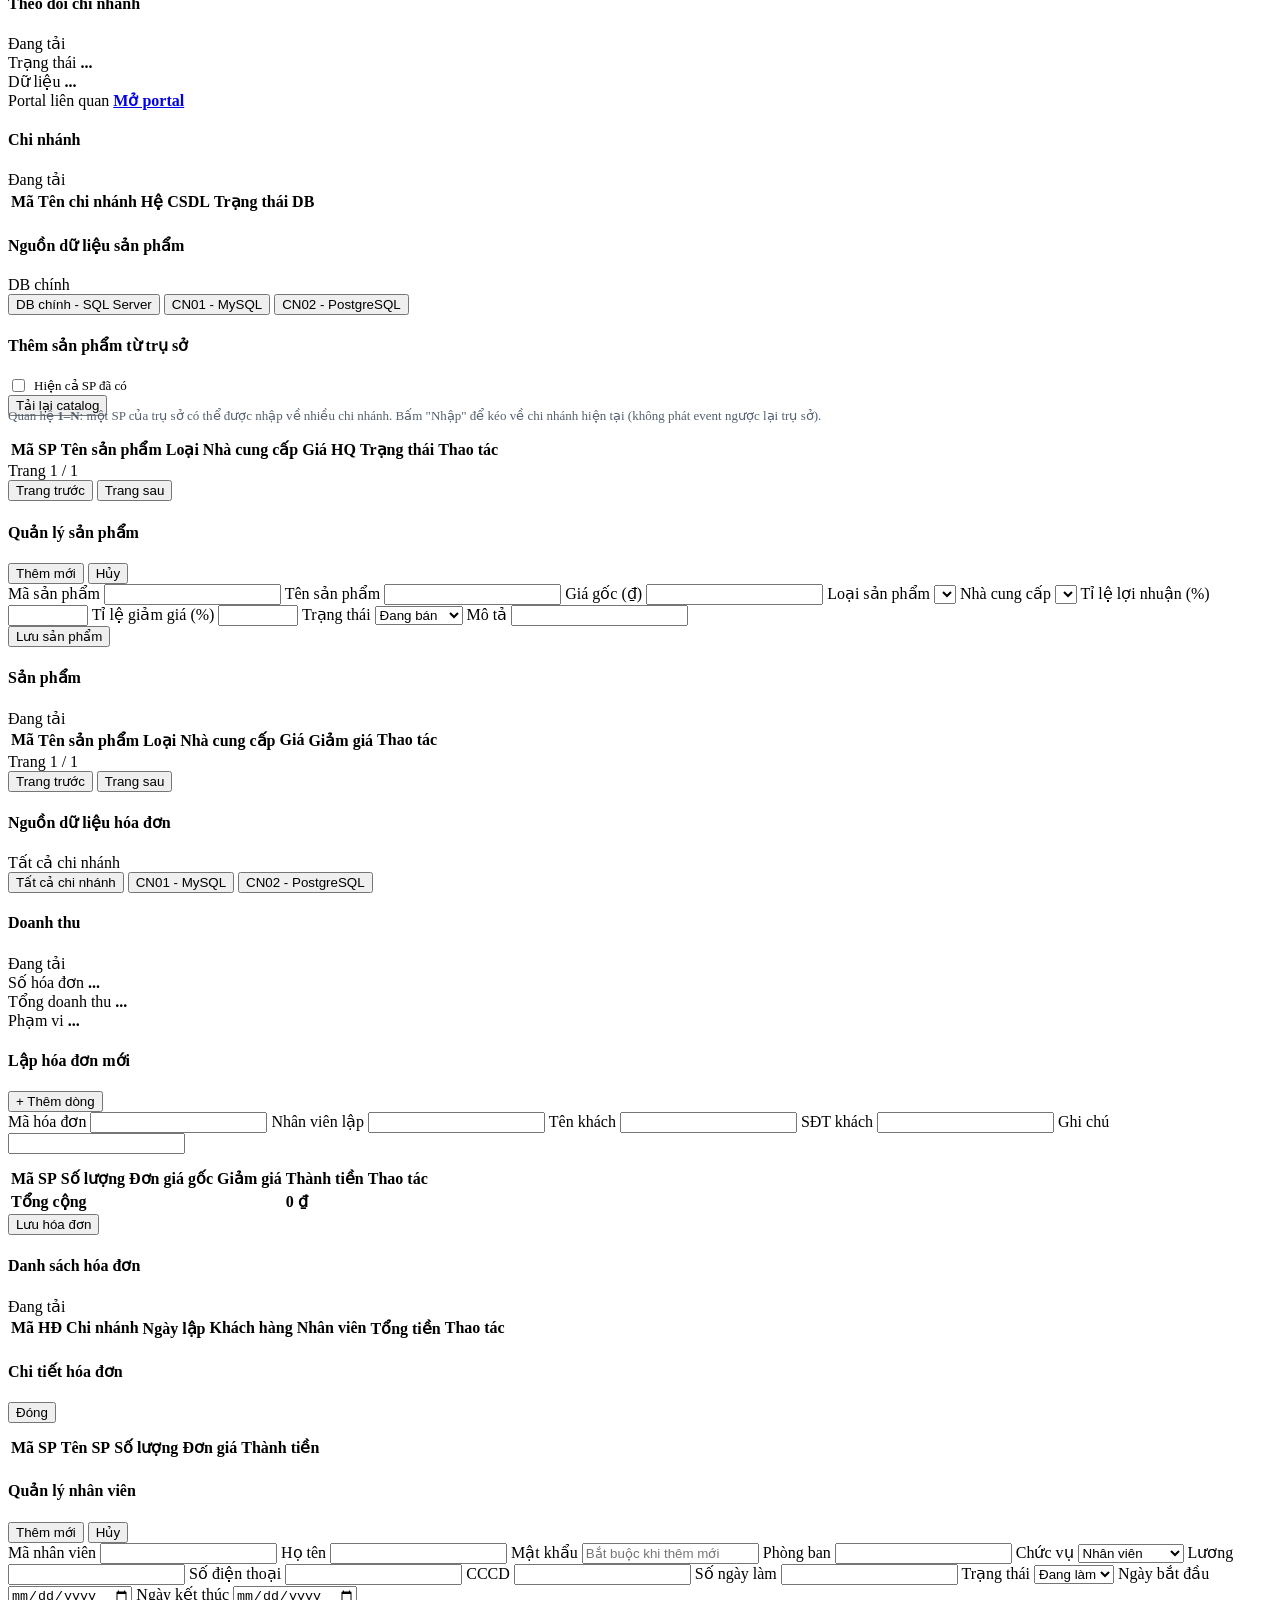
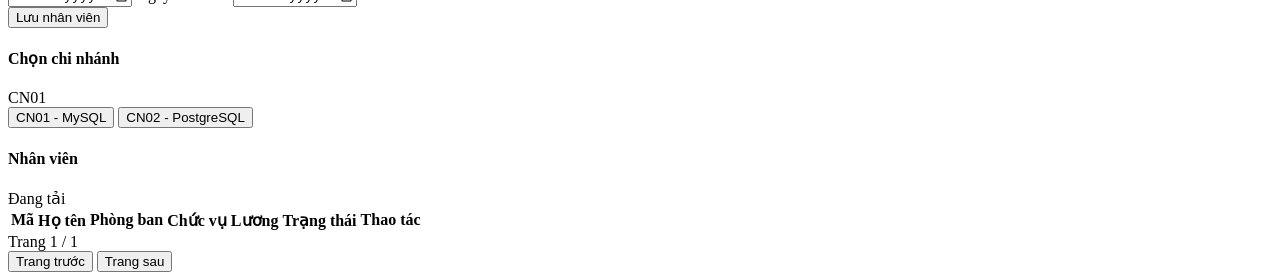
==== commit fe472ab5: "update" ====
--- a/mysql/frontend/templates/index.html
+++ b/mysql/frontend/templates/index.html
@@ -1,11 +1,13 @@
 <!DOCTYPE html>
 <html lang="vi">
+
 <head>
     <meta charset="UTF-8">
     <meta name="viewport" content="width=device-width, initial-scale=1.0">
     <title>Tech Store Portal</title>
     <link rel="stylesheet" href="/static/css/style.css">
 </head>
+
 <body>
     <main id="portalPickerView" class="login-shell hidden">
         <section class="portal-panel">
@@ -80,10 +82,6 @@
                 <button class="nav-item active" type="button" data-view="overviewView">
                     <span class="nav-icon">⌂</span>
                     <span>Tổng quan</span>
-                </button>
-                <button class="nav-item" type="button" data-view="branchesView" data-central-only>
-                    <span class="nav-icon">⌬</span>
-                    <span>Chi nhánh</span>
                 </button>
                 <button class="nav-item" type="button" data-view="productsView">
                     <span class="nav-icon">□</span>
@@ -97,24 +95,6 @@
                     <span class="nav-icon">◉</span>
                     <span>Nhân viên</span>
                 </button>
-                <div id="employeeSubmenu" class="nav-submenu" data-central-only>
-                    <button
-                        id="employeeCentralNav"
-                        class="nav-subitem active"
-                        type="button"
-                        data-employee-source="central"
-                    >
-                        Nhân viên trụ sở
-                    </button>
-                    <button
-                        id="employeeBranchNav"
-                        class="nav-subitem"
-                        type="button"
-                        data-employee-source="branch"
-                    >
-                        Nhân viên chi nhánh
-                    </button>
-                </div>
             </nav>
 
             <div class="sidebar-footer">
@@ -313,8 +293,7 @@
                             </div>
                         </div>
                         <p style="margin-top:-8px; color:#556170; font-size:13px;">
-                            Quan hệ <strong>1–N</strong>: một SP của trụ sở có thể được nhập về nhiều chi nhánh.
-                            Bấm "Nhập" để kéo về chi nhánh hiện tại (không phát event ngược lại trụ sở).
+                            Quan hệ <strong>1–N</strong>: một SP của trụ sở có thể được nhập về nhiều chi nhánh. Bấm "Nhập" để kéo về chi nhánh hiện tại (không phát event ngược lại trụ sở).
                         </p>
                         <div class="table-wrap">
                             <table>
@@ -481,7 +460,7 @@
                             <div class="form-grid">
                                 <label class="field">
                                     <span>Mã hóa đơn</span>
-                                    <input id="invoiceFormCode" name="ma_hd" type="text" required>
+                                    <input id="invoiceFormCode" name="ma_hd" type="number" min="1" step="1" inputmode="numeric" required>
                                 </label>
                                 <label class="field">
                                     <span>Nhân viên lập</span>
@@ -706,4 +685,5 @@
     <script src="/config.js"></script>
     <script src="/static/js/app.js"></script>
 </body>
+
 </html>
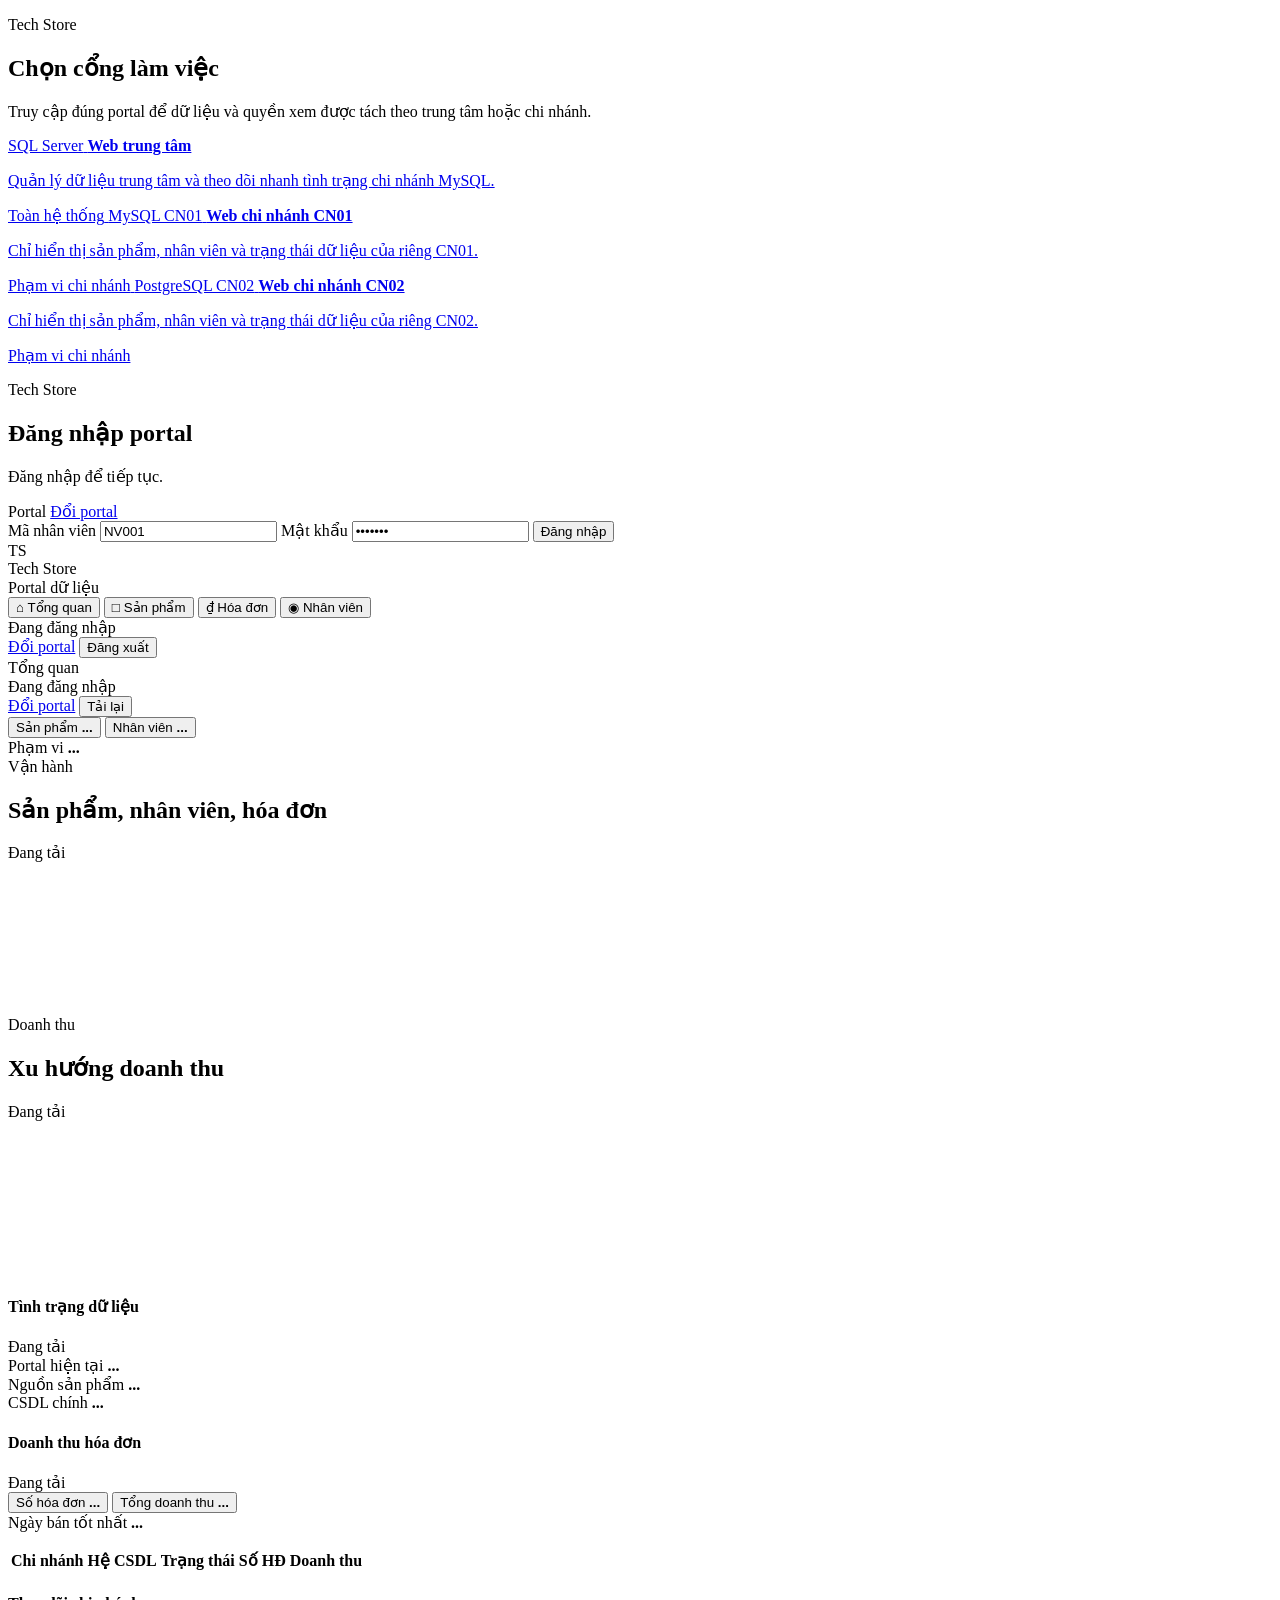
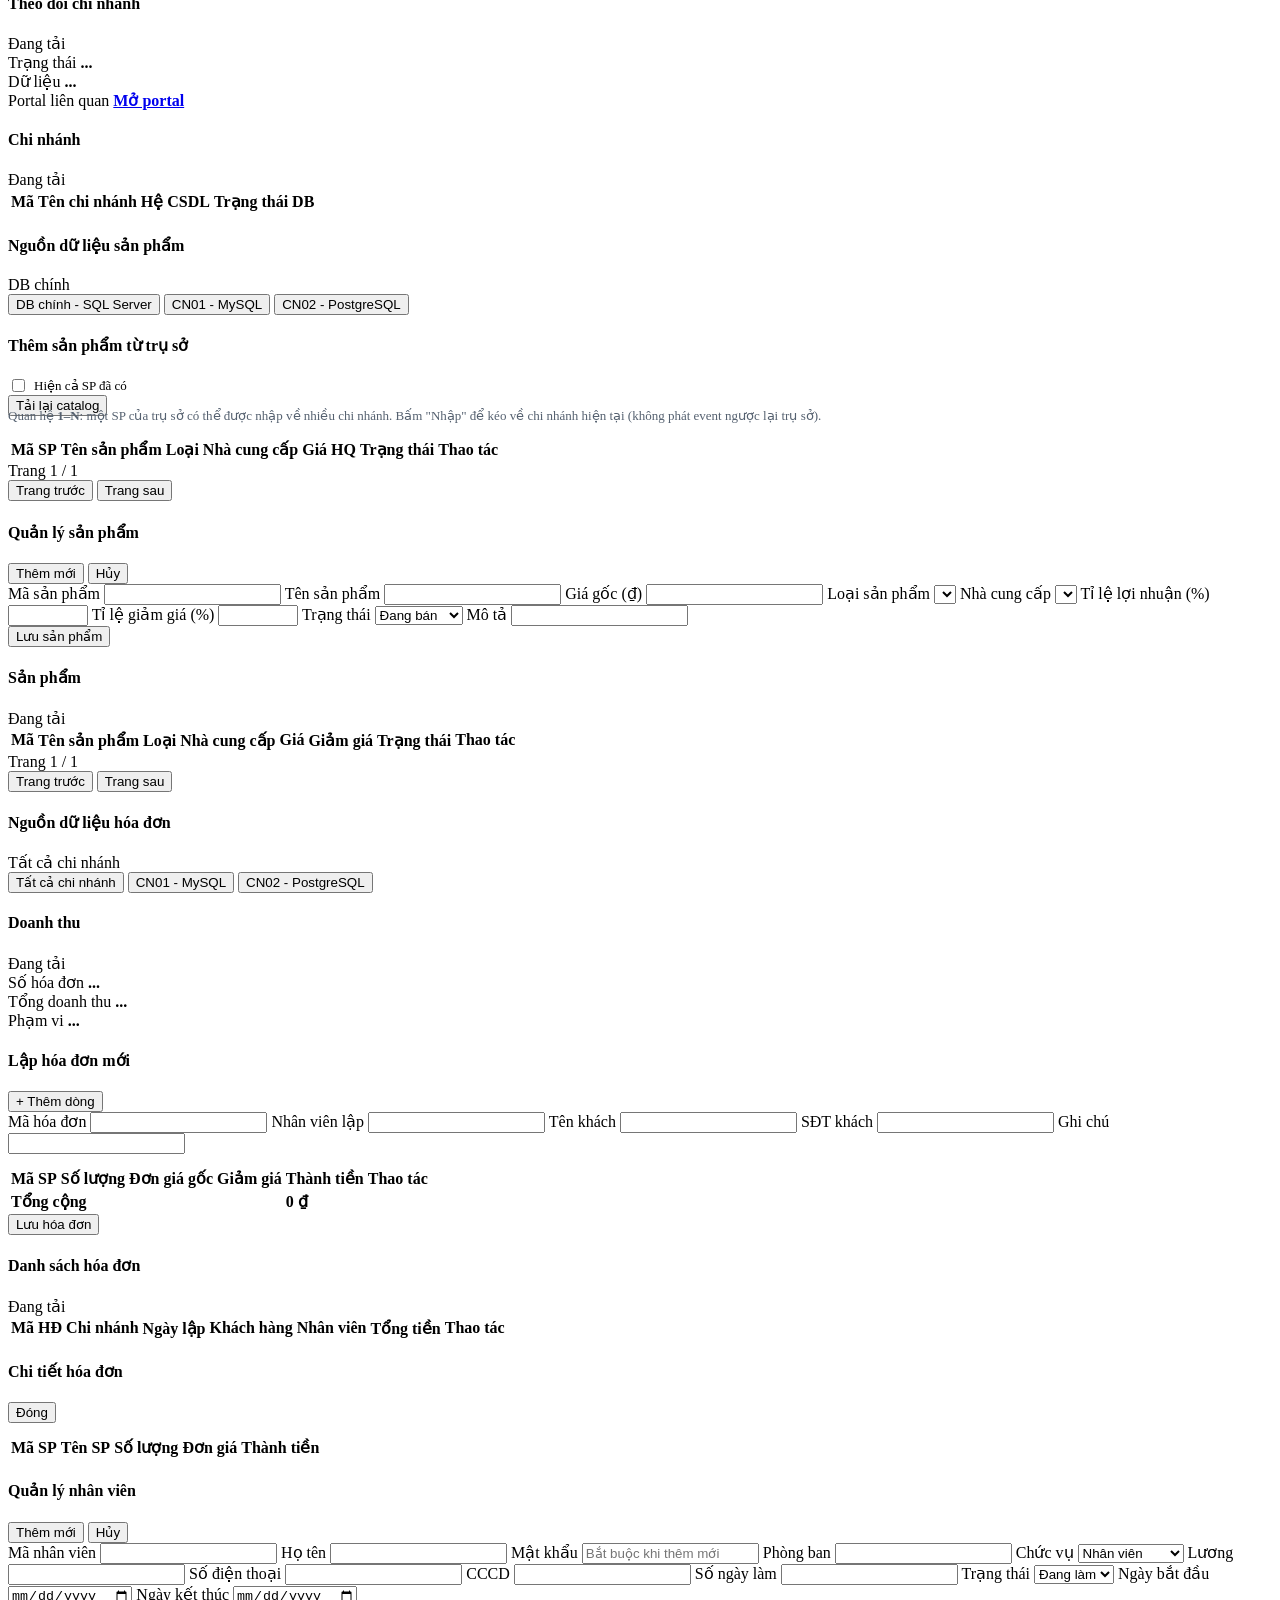
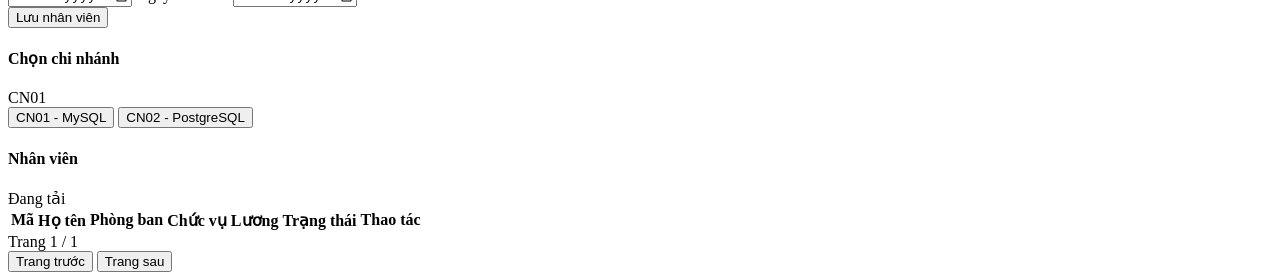
==== commit c8073c92: "update" ====
--- a/mysql/frontend/templates/index.html
+++ b/mysql/frontend/templates/index.html
@@ -394,6 +394,7 @@
                                         <th>Nhà cung cấp</th>
                                         <th class="right">Giá</th>
                                         <th class="right">Giảm giá</th>
+                                        <th>Trạng thái</th>
                                         <th id="productActionHead" class="right hidden">Thao tác</th>
                                     </tr>
                                 </thead>
